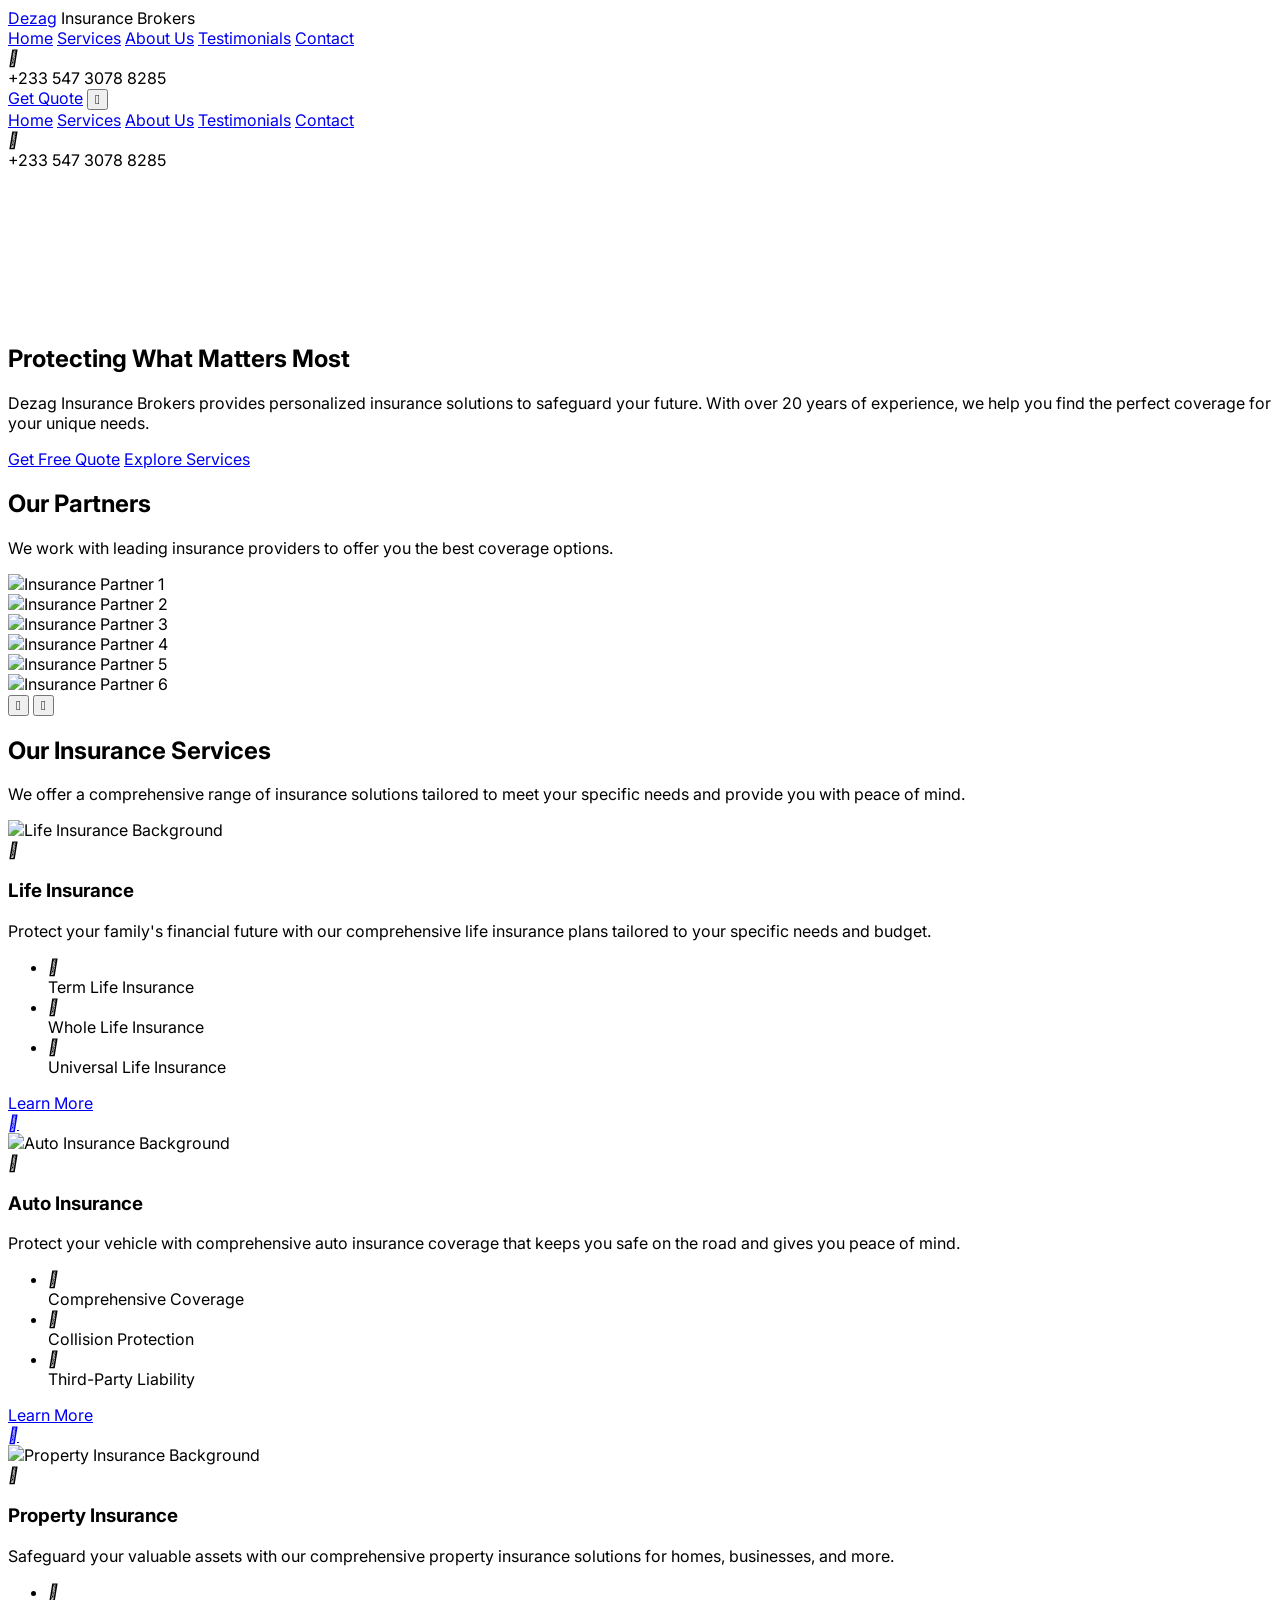
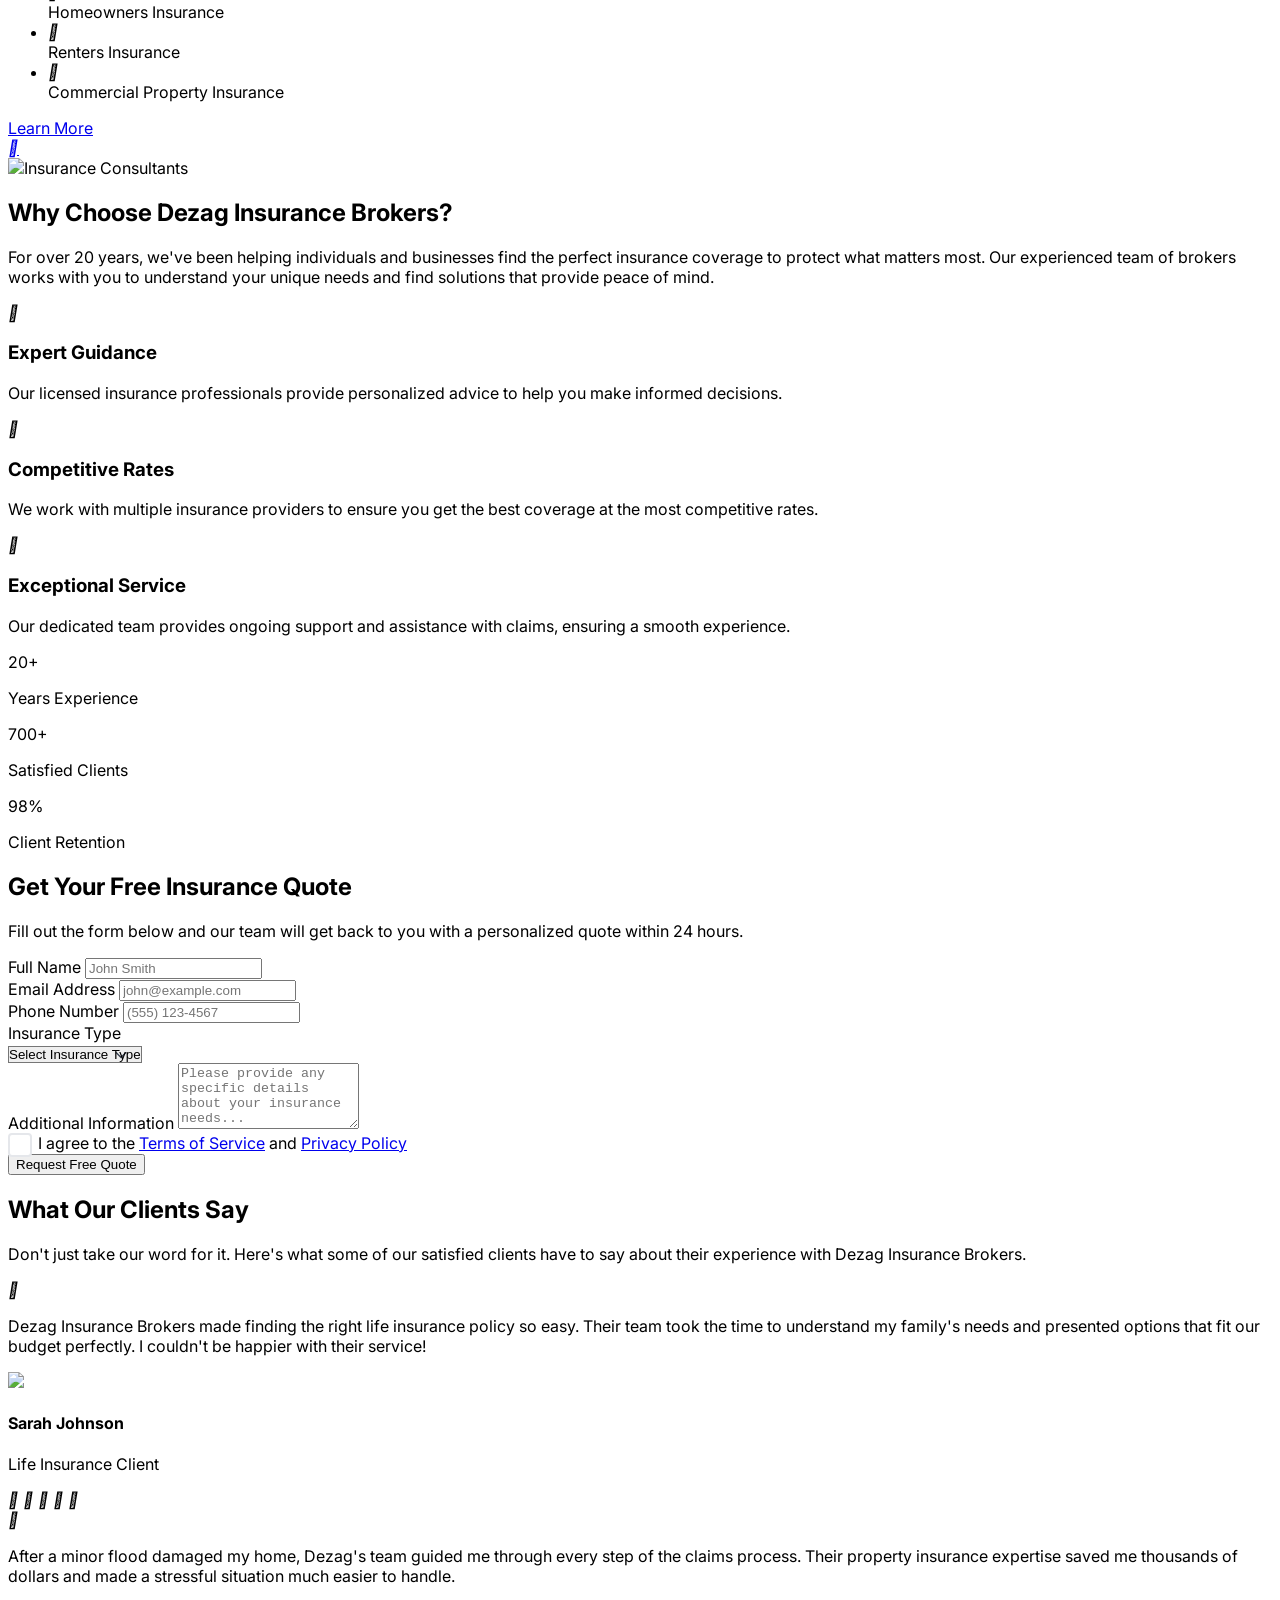
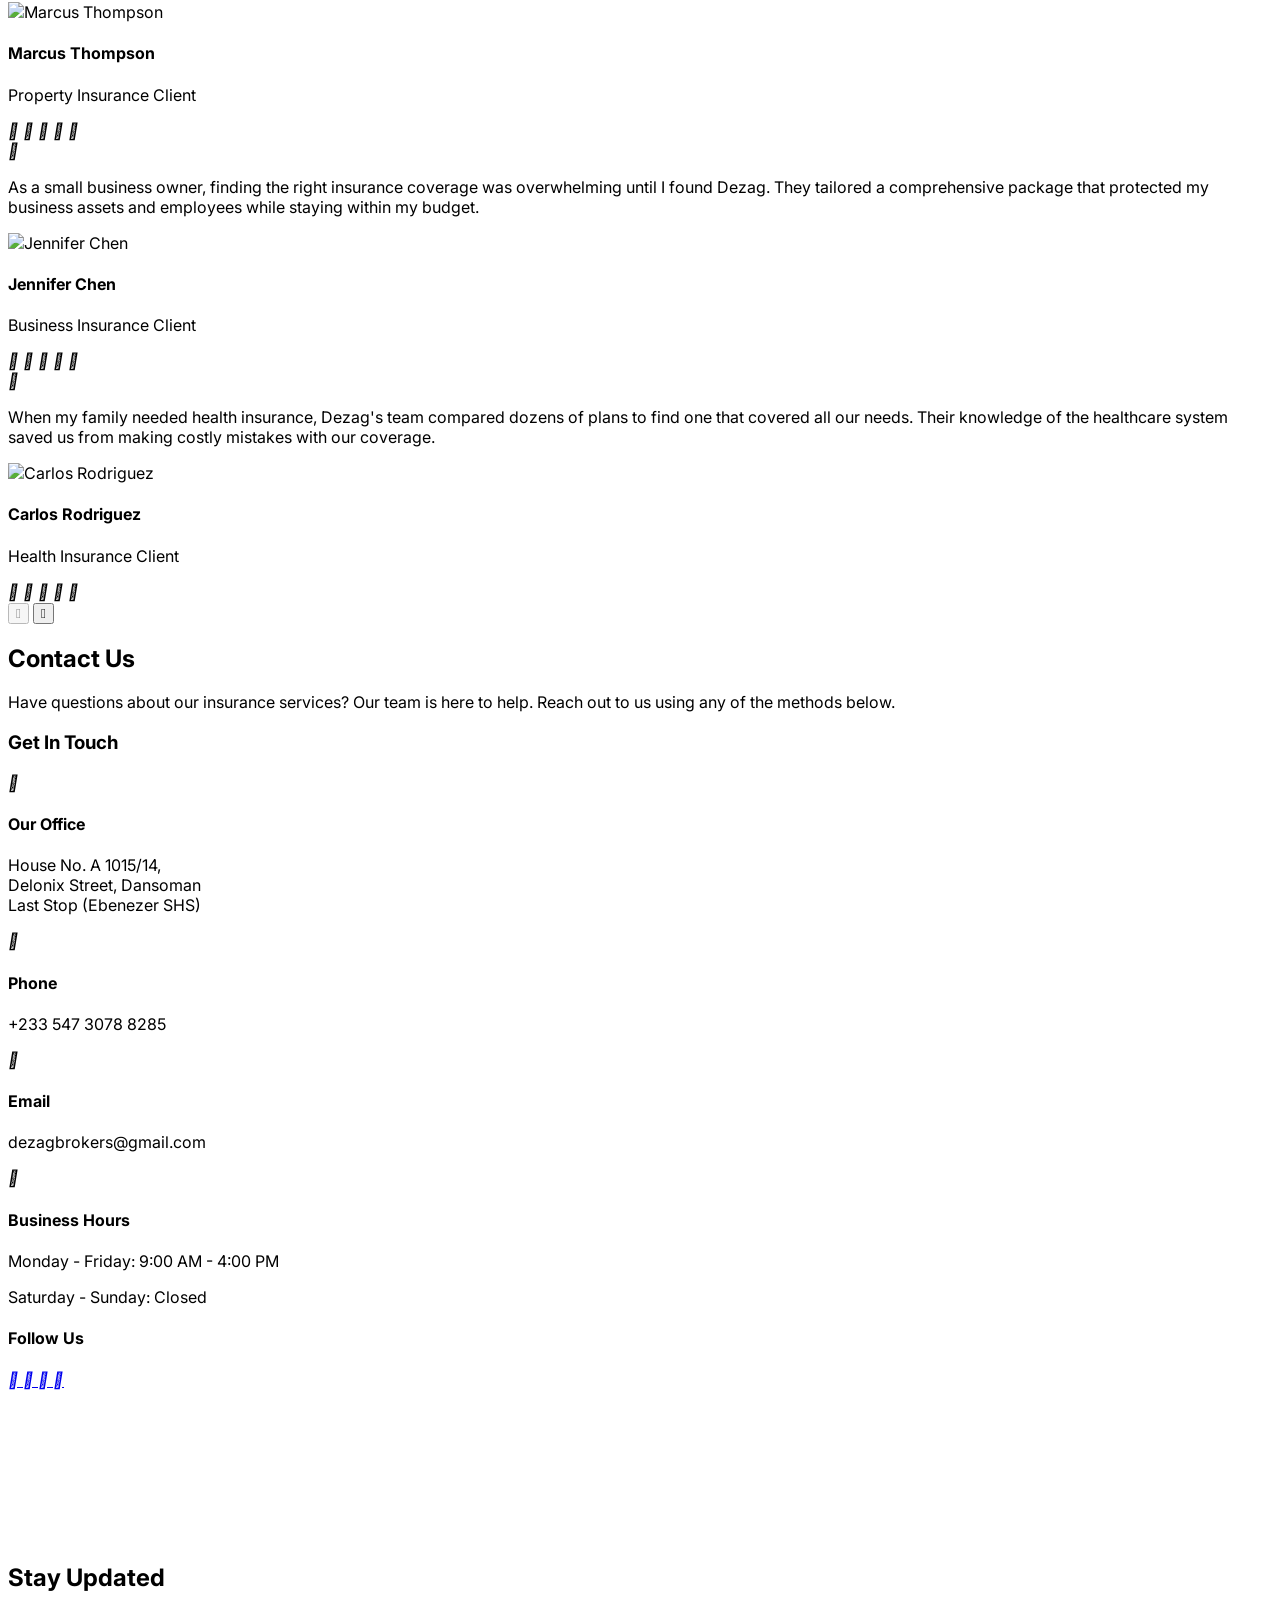
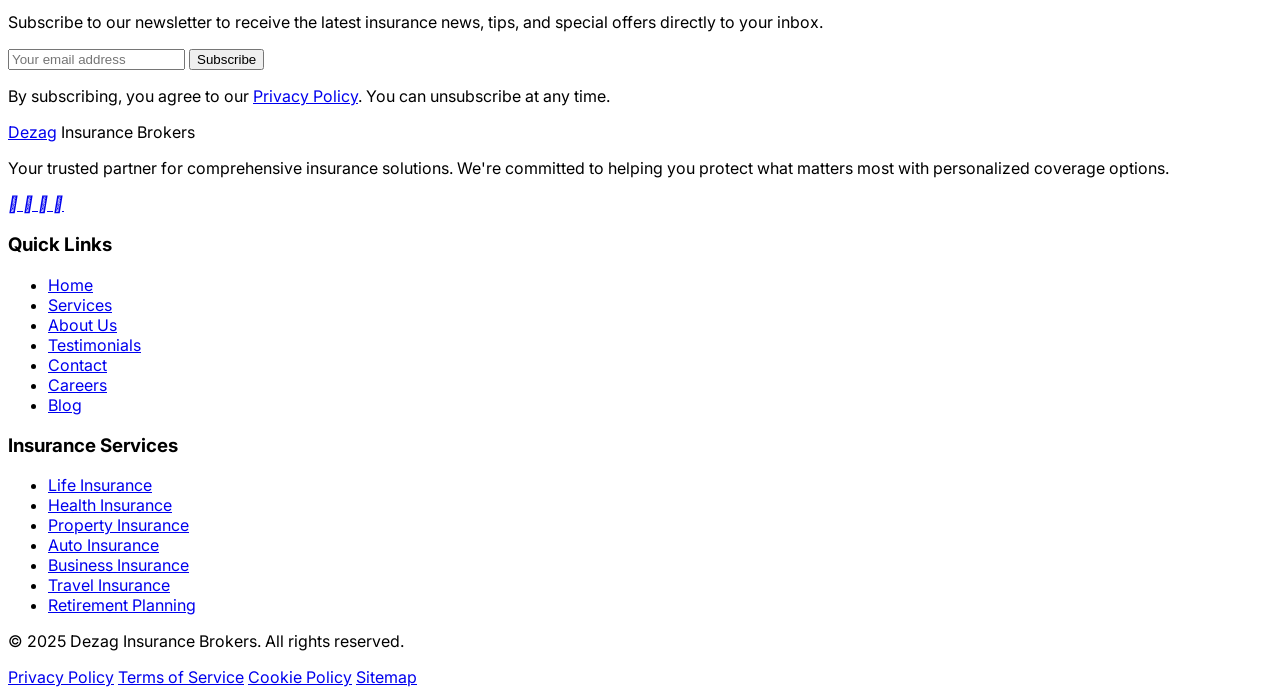
==== index.html @ 281240f1 "Add files via upload" ====
<!DOCTYPE html>
<html lang="en">
<head>
    <meta charset="UTF-8">
    <meta name="viewport" content="width=device-width, initial-scale=1.0">
    <title>Dezag Insurance Brokers</title>
    <script src="https://cdn.tailwindcss.com/3.4.16"></script>
    <script>
        tailwind.config = {
            theme: {
                extend: {
                    colors: {
                        primary: '#FF7E00',
                        secondary: '#2A3B47'
                    },
                    borderRadius: {
                        'none': '0px',
                        'sm': '4px',
                        DEFAULT: '8px',
                        'md': '12px',
                        'lg': '16px',
                        'xl': '20px',
                        '2xl': '24px',
                        '3xl': '32px',
                        'full': '9999px',
                        'button': '8px'
                    }
                }
            }
        }
    </script>
    <link rel="preconnect" href="https://fonts.googleapis.com">
    <link rel="preconnect" href="https://fonts.gstatic.com" crossorigin>
    <link href="https://fonts.googleapis.com/css2?family=Pacifico&display=swap" rel="stylesheet">
    <link href="https://fonts.googleapis.com/css2?family=Inter:wght@300;400;500;600;700&display=swap" rel="stylesheet">
    <link rel="stylesheet" href="https://cdnjs.cloudflare.com/ajax/libs/remixicon/4.6.0/remixicon.min.css">
    <link rel="stylesheet" href="styles.css">
</head>
<body class="bg-white">
    <!-- Header -->
    <header class="fixed w-full bg-white bg-opacity-95 shadow-sm z-50">
        <div class="container mx-auto px-4 py-3 flex justify-between items-center">
            <div class="flex items-center">
                <a href="#" class="text-3xl font-['Pacifico'] text-primary">Dezag</a>
                <span class="ml-2 text-sm font-medium text-gray-700">Insurance Brokers</span>
            </div>
            <nav class="hidden md:flex space-x-8">
                <a href="#" class="text-gray-800 hover:text-primary font-medium transition">Home</a>
                <a href="#services" class="text-gray-800 hover:text-primary font-medium transition">Services</a>
                <a href="#about" class="text-gray-800 hover:text-primary font-medium transition">About Us</a>
                <a href="#testimonials" class="text-gray-800 hover:text-primary font-medium transition">Testimonials</a>
                <a href="#contact" class="text-gray-800 hover:text-primary font-medium transition">Contact</a>
            </nav>
            <div class="flex items-center space-x-4">
                <div class="hidden md:flex items-center">
                    <div class="w-8 h-8 flex items-center justify-center text-primary">
                        <i class="ri-phone-line ri-lg"></i>
                    </div>
                    <span class="text-gray-700 font-medium">+233 547 3078 8285</span>
                </div>
                <a href="#quote-form" class="bg-primary text-white px-4 py-2 !rounded-button font-medium hover:bg-opacity-90 transition whitespace-nowrap">Get Quote</a>
                <button class="md:hidden w-10 h-10 flex items-center justify-center text-gray-700" id="mobile-menu-button">
                    <i class="ri-menu-line ri-lg"></i>
                </button>
            </div>
        </div>
        <!-- Mobile menu -->
        <div class="md:hidden hidden bg-white w-full shadow-md" id="mobile-menu">
            <div class="container mx-auto px-4 py-3 flex flex-col space-y-3">
                <a href="#" class="text-gray-800 hover:text-primary font-medium py-2 transition">Home</a>
                <a href="#services" class="text-gray-800 hover:text-primary font-medium py-2 transition">Services</a>
                <a href="#about" class="text-gray-800 hover:text-primary font-medium py-2 transition">About Us</a>
                <a href="#testimonials" class="text-gray-800 hover:text-primary font-medium py-2 transition">Testimonials</a>
                <a href="#contact" class="text-gray-800 hover:text-primary font-medium py-2 transition">Contact</a>
                <div class="flex items-center py-2">
                    <div class="w-8 h-8 flex items-center justify-center text-primary">
                        <i class="ri-phone-line ri-lg"></i>
                    </div>
                    <span class="text-gray-700 font-medium">+233 547 3078 8285</span>
                </div>
            </div>
        </div>
    </header>

    <!-- Hero Section -->
    <section class="relative min-h-[600px] pt-24 flex items-center justify-center overflow-hidden">
        <video autoplay loop muted playsinline class="absolute inset-0 w-full h-full object-cover">
            <source src="hero-video5.mp4" type="video/mp4">
        </video>
        <div class="absolute inset-0 bg-black bg-opacity-50"></div>
        <div class="container mx-auto px-4 w-full relative z-10">
            <div class="max-w-3xl mx-auto text-center">
                <h1 class="text-4xl md:text-5xl font-bold text-white mb-4">Protecting What Matters Most</h1>
                <p class="text-lg text-gray-100 mb-8">Dezag Insurance Brokers provides personalized insurance solutions to safeguard your future. With over 20 years of experience, we help you find the perfect coverage for your unique needs.</p>
                <div class="flex flex-col sm:flex-row gap-4 justify-center">
                    <a href="#quote-form" class="bg-primary text-white px-6 py-3 !rounded-button font-medium hover:bg-opacity-90 transition text-center whitespace-nowrap">Get Free Quote</a>
                    <a href="#services" class="bg-white text-gray-900 px-6 py-3 !rounded-button font-medium hover:bg-opacity-90 transition text-center whitespace-nowrap">Explore Services</a>
                </div>
            </div>
        </div>
    </section>

    <!-- Partners Section -->
    <section class="py-12 bg-white">
        <div class="container mx-auto px-4">
            <div class="text-center mb-10">
                <h2 class="text-3xl font-bold text-gray-900 mb-4">Our Partners</h2>
                <p class="text-gray-600 max-w-2xl mx-auto">We work with leading insurance providers to offer you the best coverage options.</p>
            </div>
            <div class="relative">
                <div class="overflow-hidden">
                    <div class="flex partner-slider" id="partnerSlider">
                        <!-- Partner 1 -->
                        <div class="min-w-[200px] px-6">
                            <div class="h-20 flex items-center justify-center transition duration-300">
                                <img src="https://oakinsurancebrokers.com/wp-content/uploads/2023/10/vanguard.jpeg" alt="Insurance Partner 1" class="max-h-full">
                            </div>
                        </div>
                        <!-- Partner 2 -->
                        <div class="min-w-[200px] px-6">
                            <div class="h-20 flex items-center justify-center transition duration-300">
                                <img src="https://oakinsurancebrokers.com/wp-content/uploads/2023/10/ghana-State-Insurance-Company.webp" alt="Insurance Partner 2" class="max-h-full">
                            </div>
                        </div>
                        <!-- Partner 3 -->
                        <div class="min-w-[200px] px-6">
                            <div class="h-20 flex items-center justify-center transition duration-300">
                                <img src="https://oakinsurancebrokers.com/wp-content/uploads/2023/10/enterprise.png" alt="Insurance Partner 3" class="max-h-full">
                            </div>
                        </div>
                        <!-- Partner 4 -->
                        <div class="min-w-[200px] px-6">
                            <div class="h-20 flex items-center justify-center transition duration-300">
                                <img src="https://oakinsurancebrokers.com/wp-content/uploads/2023/10/allianze.png" alt="Insurance Partner 4" class="max-h-full">
                            </div>
                        </div>
                        <!-- Partner 5 -->
                        <div class="min-w-[200px] px-6">
                            <div class="h-20 flex items-center justify-center transition duration-300">
                                <img src="https://oakinsurancebrokers.com/wp-content/uploads/2023/10/hollard-insurance-1.jpg" alt="Insurance Partner 5" class="max-h-full">
                            </div>
                        </div>
                        <!-- Partner 6 -->
                        <div class="min-w-[200px] px-6">
                            <div class="h-20 flex items-center justify-center transition duration-300">
                                <img src="https://oakinsurancebrokers.com/wp-content/uploads/2023/10/glico-insurance.jpg" alt="Insurance Partner 6" class="max-h-full">
                            </div>
                        </div>
                    </div>
                </div>
                <button class="absolute top-1/2 -left-4 -translate-y-1/2 w-8 h-8 flex items-center justify-center bg-white rounded-full shadow-md text-gray-700 hover:text-primary transition z-10" id="partnerPrevButton">
                    <i class="ri-arrow-left-s-line ri-lg"></i>
                </button>
                <button class="absolute top-1/2 -right-4 -translate-y-1/2 w-8 h-8 flex items-center justify-center bg-white rounded-full shadow-md text-gray-700 hover:text-primary transition z-10" id="partnerNextButton">
                    <i class="ri-arrow-right-s-line ri-lg"></i>
                </button>
            </div>
        </div>
    </section>

    <!-- Services Section -->
    <section id="services" class="py-16 bg-gray-50">
        <div class="container mx-auto px-4">
            <div class="text-center mb-12">
                <h2 class="text-3xl font-bold text-gray-900 mb-4">Our Insurance Services</h2>
                <p class="text-gray-600 max-w-2xl mx-auto">We offer a comprehensive range of insurance solutions tailored to meet your specific needs and provide you with peace of mind.</p>
            </div>
            <div class="grid grid-cols-1 md:grid-cols-3 gap-8">
                <!-- Life Insurance -->
                <div class="bg-white rounded shadow-md hover:shadow-lg transition p-6 group relative overflow-hidden">
                    <div class="absolute inset-0 z-0 bg-gradient-to-r from-white via-white/90 to-white/80">
                        <img src="https://readdy.ai/api/search-image?query=happy%20family%20outdoors%2C%20soft%20natural%20lighting%2C%20candid%20moment%2C%20parents%20with%20children%2C%20lifestyle%20photography%2C%20warm%20tones%2C%20blurred%20background%2C%20professional%20family%20portrait&width=800&height=600&seq=20&orientation=landscape" alt="Life Insurance Background" class="w-full h-full object-cover opacity-40">
                    </div>
                    <div class="relative z-10">
                        <div class="w-16 h-16 flex items-center justify-center bg-primary bg-opacity-10 rounded-full mb-6 group-hover:bg-primary group-hover:text-white transition">
                            <i class="ri-heart-pulse-line ri-2x text-primary group-hover:text-white"></i>
                        </div>
                        <h3 class="text-xl font-semibold text-gray-900 mb-3">Life Insurance</h3>
                        <p class="text-gray-600 mb-4">Protect your family's financial future with our comprehensive life insurance plans tailored to your specific needs and budget.</p>
                        <ul class="space-y-2 mb-4">
                            <li class="flex items-start">
                                <div class="w-5 h-5 flex items-center justify-center text-primary mt-0.5">
                                    <i class="ri-check-line"></i>
                                </div>
                                <span class="ml-2 text-gray-600">Term Life Insurance</span>
                            </li>
                            <li class="flex items-start">
                                <div class="w-5 h-5 flex items-center justify-center text-primary mt-0.5">
                                    <i class="ri-check-line"></i>
                                </div>
                                <span class="ml-2 text-gray-600">Whole Life Insurance</span>
                            </li>
                            <li class="flex items-start">
                                <div class="w-5 h-5 flex items-center justify-center text-primary mt-0.5">
                                    <i class="ri-check-line"></i>
                                </div>
                                <span class="ml-2 text-gray-600">Universal Life Insurance</span>
                            </li>
                        </ul>
                        <a href="#" class="inline-flex items-center text-primary font-medium hover:underline">
                            Learn More
                            <div class="w-5 h-5 flex items-center justify-center ml-1">
                                <i class="ri-arrow-right-line"></i>
                            </div>
                        </a>
                    </div>
                </div>
                <!-- Auto Insurance -->
                <div class="bg-white rounded shadow-md hover:shadow-lg transition p-6 group relative overflow-hidden">
                    <div class="absolute inset-0 z-0 bg-gradient-to-r from-white via-white/90 to-white/80">
                        <img src="Auto Insurance .jpg" alt="Auto Insurance Background" class="w-full h-full object-cover opacity-40">
                    </div>
                    <div class="relative z-10">
                        <div class="w-16 h-16 flex items-center justify-center bg-primary bg-opacity-10 rounded-full mb-6 group-hover:bg-primary group-hover:text-white transition">
                            <i class="ri-car-line ri-2x text-primary group-hover:text-white"></i>
                        </div>
                        <h3 class="text-xl font-semibold text-gray-900 mb-3">Auto Insurance</h3>
                        <p class="text-gray-600 mb-4">Protect your vehicle with comprehensive auto insurance coverage that keeps you safe on the road and gives you peace of mind.</p>
                        <ul class="space-y-2 mb-4">
                            <li class="flex items-start">
                                <div class="w-5 h-5 flex items-center justify-center text-primary mt-0.5">
                                    <i class="ri-check-line"></i>
                                </div>
                                <span class="ml-2 text-gray-600">Comprehensive Coverage</span>
                            </li>
                            <li class="flex items-start">
                                <div class="w-5 h-5 flex items-center justify-center text-primary mt-0.5">
                                    <i class="ri-check-line"></i>
                                </div>
                                <span class="ml-2 text-gray-600">Collision Protection</span>
                            </li>
                            <li class="flex items-start">
                                <div class="w-5 h-5 flex items-center justify-center text-primary mt-0.5">
                                    <i class="ri-check-line"></i>
                                </div>
                                <span class="ml-2 text-gray-600">Third-Party Liability</span>
                            </li>
                        </ul>
                        <a href="#" class="inline-flex items-center text-primary font-medium hover:underline">
                            Learn More
                            <div class="w-5 h-5 flex items-center justify-center ml-1">
                                <i class="ri-arrow-right-line"></i>
                            </div>
                        </a>
                    </div>
                </div>
                <!-- Property Insurance -->
                <div class="bg-white rounded shadow-md hover:shadow-lg transition p-6 group relative overflow-hidden">
                    <div class="absolute inset-0 z-0 bg-gradient-to-r from-white via-white/90 to-white/80">
                        <img src="https://readdy.ai/api/search-image?query=modern%20luxury%20home%20exterior%2C%20contemporary%20architecture%2C%20beautiful%20landscaping%2C%20professional%20real%20estate%20photography%2C%20twilight%20shot%2C%20elegant%20property%20showcase&width=800&height=600&seq=21&orientation=landscape" alt="Property Insurance Background" class="w-full h-full object-cover opacity-40">
                    </div>
                    <div class="relative z-10">
                        <div class="w-16 h-16 flex items-center justify-center bg-primary bg-opacity-10 rounded-full mb-6 group-hover:bg-primary group-hover:text-white transition">
                            <i class="ri-home-4-line ri-2x text-primary group-hover:text-white"></i>
                        </div>
                        <h3 class="text-xl font-semibold text-gray-900 mb-3">Property Insurance</h3>
                        <p class="text-gray-600 mb-4">Safeguard your valuable assets with our comprehensive property insurance solutions for homes, businesses, and more.</p>
                        <ul class="space-y-2 mb-4">
                            <li class="flex items-start">
                                <div class="w-5 h-5 flex items-center justify-center text-primary mt-0.5">
                                    <i class="ri-check-line"></i>
                                </div>
                                <span class="ml-2 text-gray-600">Homeowners Insurance</span>
                            </li>
                            <li class="flex items-start">
                                <div class="w-5 h-5 flex items-center justify-center text-primary mt-0.5">
                                    <i class="ri-check-line"></i>
                                </div>
                                <span class="ml-2 text-gray-600">Renters Insurance</span>
                            </li>
                            <li class="flex items-start">
                                <div class="w-5 h-5 flex items-center justify-center text-primary mt-0.5">
                                    <i class="ri-check-line"></i>
                                </div>
                                <span class="ml-2 text-gray-600">Commercial Property Insurance</span>
                            </li>
                        </ul>
                        <a href="#" class="inline-flex items-center text-primary font-medium hover:underline">
                            Learn More
                            <div class="w-5 h-5 flex items-center justify-center ml-1">
                                <i class="ri-arrow-right-line"></i>
                            </div>
                        </a>
                    </div>
                </div>
            </div>
        </div>
    </section>

    <!-- Why Choose Us Section -->
    <section id="about" class="py-16">
        <div class="container mx-auto px-4">
            <div class="grid grid-cols-1 md:grid-cols-2 gap-12 items-center">
                <div>
                    <img src="https://readdy.ai/api/search-image?query=professional%20insurance%20consultants%20in%20a%20modern%20office%2C%20diverse%20team%20of%20experts%20discussing%20insurance%20plans%2C%20business%20casual%20attire%2C%20friendly%20and%20approachable%20demeanor%2C%20clean%20well-lit%20office%20space%20with%20orange%20accents%2C%20multiple%20consultants%20reviewing%20documents%20together%2C%20professional%20setting&width=600&height=500&seq=2&orientation=landscape" alt="Insurance Consultants" class="rounded shadow-lg object-cover object-top w-full h-full">
                </div>
                <div>
                    <h2 class="text-3xl font-bold text-gray-900 mb-6">Why Choose Dezag Insurance Brokers?</h2>
                    <p class="text-gray-600 mb-8">For over 20 years, we've been helping individuals and businesses find the perfect insurance coverage to protect what matters most. Our experienced team of brokers works with you to understand your unique needs and find solutions that provide peace of mind.</p>
                    <div class="space-y-6">
                        <div class="flex items-start">
                            <div class="w-12 h-12 flex items-center justify-center bg-primary bg-opacity-10 rounded-full shrink-0">
                                <i class="ri-shield-check-line ri-lg text-primary"></i>
                            </div>
                            <div class="ml-4">
                                <h3 class="text-xl font-semibold text-gray-900 mb-2">Expert Guidance</h3>
                                <p class="text-gray-600">Our licensed insurance professionals provide personalized advice to help you make informed decisions.</p>
                            </div>
                        </div>
                        <div class="flex items-start">
                            <div class="w-12 h-12 flex items-center justify-center bg-primary bg-opacity-10 rounded-full shrink-0">
                                <i class="ri-money-dollar-circle-line ri-lg text-primary"></i>
                            </div>
                            <div class="ml-4">
                                <h3 class="text-xl font-semibold text-gray-900 mb-2">Competitive Rates</h3>
                                <p class="text-gray-600">We work with multiple insurance providers to ensure you get the best coverage at the most competitive rates.</p>
                            </div>
                        </div>
                        <div class="flex items-start">
                            <div class="w-12 h-12 flex items-center justify-center bg-primary bg-opacity-10 rounded-full shrink-0">
                                <i class="ri-customer-service-2-line ri-lg text-primary"></i>
                            </div>
                            <div class="ml-4">
                                <h3 class="text-xl font-semibold text-gray-900 mb-2">Exceptional Service</h3>
                                <p class="text-gray-600">Our dedicated team provides ongoing support and assistance with claims, ensuring a smooth experience.</p>
                            </div>
                        </div>
                    </div>
                    <div class="mt-10 flex flex-wrap gap-8">
                        <div class="text-center">
                            <p class="text-4xl font-bold text-primary">20+</p>
                            <p class="text-gray-600">Years Experience</p>
                        </div>
                        <div class="text-center">
                            <p class="text-4xl font-bold text-primary">700+</p>
                            <p class="text-gray-600">Satisfied Clients</p>
                        </div>
                        <div class="text-center">
                            <p class="text-4xl font-bold text-primary">98%</p>
                            <p class="text-gray-600">Client Retention</p>
                        </div>
                    </div>
                </div>
            </div>
        </div>
    </section>

    <!-- Quote Request Form -->
    <section id="quote-form" class="py-16 bg-gray-50">
        <div class="container mx-auto px-4">
            <div class="max-w-3xl mx-auto bg-white rounded-lg shadow-lg overflow-hidden">
                <div class="p-8 md:p-12">
                    <h2 class="text-3xl font-bold text-gray-900 mb-2">Get Your Free Insurance Quote</h2>
                    <p class="text-gray-600 mb-8">Fill out the form below and our team will get back to you with a personalized quote within 24 hours.</p>
                    <form id="quoteRequestForm">
                        <div class="grid grid-cols-1 md:grid-cols-2 gap-6 mb-6">
                            <div>
                                <label for="fullName" class="block text-gray-700 font-medium mb-2">Full Name</label>
                                <input type="text" id="fullName" class="w-full px-4 py-3 border border-gray-300 rounded focus:outline-none focus:ring-2 focus:ring-primary focus:border-transparent" placeholder="John Smith" required>
                            </div>
                            <div>
                                <label for="email" class="block text-gray-700 font-medium mb-2">Email Address</label>
                                <input type="email" id="email" class="w-full px-4 py-3 border border-gray-300 rounded focus:outline-none focus:ring-2 focus:ring-primary focus:border-transparent" placeholder="john@example.com" required>
                            </div>
                            <div>
                                <label for="phone" class="block text-gray-700 font-medium mb-2">Phone Number</label>
                                <input type="tel" id="phone" class="w-full px-4 py-3 border border-gray-300 rounded focus:outline-none focus:ring-2 focus:ring-primary focus:border-transparent" placeholder="(555) 123-4567" required>
                            </div>
                            <div>
                                <label for="insuranceType" class="block text-gray-700 font-medium mb-2">Insurance Type</label>
                                <div class="relative">
                                    <select id="insuranceType" class="w-full px-4 py-3 border border-gray-300 rounded appearance-none focus:outline-none focus:ring-2 focus:ring-primary focus:border-transparent custom-select" required>
                                        <option value="" disabled selected>Select Insurance Type</option>
                                        <option value="life">Life Insurance</option>
                                        <option value="health">Health Insurance</option>
                                        <option value="property">Property Insurance</option>
                                        <option value="auto">Auto Insurance</option>
                                        <option value="business">Business Insurance</option>
                                        <option value="other">Other</option>
                                    </select>
                                </div>
                            </div>
                        </div>
                        <div class="mb-6">
                            <label for="message" class="block text-gray-700 font-medium mb-2">Additional Information</label>
                            <textarea id="message" rows="4" class="w-full px-4 py-3 border border-gray-300 rounded resize-none focus:outline-none focus:ring-2 focus:ring-primary focus:border-transparent" placeholder="Please provide any specific details about your insurance needs..."></textarea>
                        </div>
                        <div class="mb-6">
                            <label class="custom-checkbox">
                                <input type="checkbox" required>
                                <span class="checkmark"></span>
                                <span class="text-gray-700">I agree to the <a href="#" class="text-primary hover:underline">Terms of Service</a> and <a href="#" class="text-primary hover:underline">Privacy Policy</a></span>
                            </label>
                        </div>
                        <button type="submit" class="w-full bg-primary text-white px-6 py-3 !rounded-button font-medium hover:bg-opacity-90 transition whitespace-nowrap">Request Free Quote</button>
                    </form>
                </div>
            </div>
        </div>
    </section>

    <!-- Testimonials Section -->
    <section id="testimonials" class="py-16">
        <div class="container mx-auto px-4">
            <div class="text-center mb-12">
                <h2 class="text-3xl font-bold text-gray-900 mb-4">What Our Clients Say</h2>
                <p class="text-gray-600 max-w-2xl mx-auto">Don't just take our word for it. Here's what some of our satisfied clients have to say about their experience with Dezag Insurance Brokers.</p>
            </div>
            <div class="relative">
                <div class="overflow-hidden">
                    <div class="flex testimonial-slider" id="testimonialSlider">
                        <!-- Testimonial 1 -->
                        <div class="min-w-full md:min-w-[33.333%] px-4">
                            <div class="bg-white rounded-lg shadow-md p-6 h-full flex flex-col">
                                <div class="text-primary mb-4">
                                    <i class="ri-double-quotes-l ri-2x"></i>
                                </div>
                                <p class="text-gray-600 mb-6 flex-grow">Dezag Insurance Brokers made finding the right life insurance policy so easy. Their team took the time to understand my family's needs and presented options that fit our budget perfectly. I couldn't be happier with their service!</p>
                                <div class="flex items-center">
                                    <div class="w-12 h-12 rounded-full overflow-hidden mr-4">
                                        <img src="https://glicogroup.com/sir-daniel-charles-gyimah/">
                                    </div>
                                    <div>
                                        <h4 class="text-gray-900 font-semibold">Sarah Johnson</h4>
                                        <p class="text-gray-500 text-sm">Life Insurance Client</p>
                                        <div class="flex text-primary mt-1">
                                            <i class="ri-star-fill"></i>
                                            <i class="ri-star-fill"></i>
                                            <i class="ri-star-fill"></i>
                                            <i class="ri-star-fill"></i>
                                            <i class="ri-star-fill"></i>
                                        </div>
                                    </div>
                                </div>
                            </div>
                        </div>
                        <!-- Testimonial 2 -->
                        <div class="min-w-full md:min-w-[33.333%] px-4">
                            <div class="bg-white rounded-lg shadow-md p-6 h-full flex flex-col">
                                <div class="text-primary mb-4">
                                    <i class="ri-double-quotes-l ri-2x"></i>
                                </div>
                                <p class="text-gray-600 mb-6 flex-grow">After a minor flood damaged my home, Dezag's team guided me through every step of the claims process. Their property insurance expertise saved me thousands of dollars and made a stressful situation much easier to handle.</p>
                                <div class="flex items-center">
                                    <div class="w-12 h-12 rounded-full overflow-hidden mr-4">
                                        <img src="https://readdy.ai/api/search-image?query=professional%20headshot%20of%20an%20African%20American%20man%20in%20his%2040s%2C%20short%20hair%2C%20friendly%20smile%2C%20business%20casual%20attire%2C%20neutral%20background%2C%20high%20quality%20portrait%2C%20warm%20expression&width=100&height=100&seq=4&orientation=squarish" alt="Marcus Thompson" class="w-full h-full object-cover object-top">
                                    </div>
                                    <div>
                                        <h4 class="text-gray-900 font-semibold">Marcus Thompson</h4>
                                        <p class="text-gray-500 text-sm">Property Insurance Client</p>
                                        <div class="flex text-primary mt-1">
                                            <i class="ri-star-fill"></i>
                                            <i class="ri-star-fill"></i>
                                            <i class="ri-star-fill"></i>
                                            <i class="ri-star-fill"></i>
                                            <i class="ri-star-fill"></i>
                                        </div>
                                    </div>
                                </div>
                            </div>
                        </div>
                        <!-- Testimonial 3 -->
                        <div class="min-w-full md:min-w-[33.333%] px-4">
                            <div class="bg-white rounded-lg shadow-md p-6 h-full flex flex-col">
                                <div class="text-primary mb-4">
                                    <i class="ri-double-quotes-l ri-2x"></i>
                                </div>
                                <p class="text-gray-600 mb-6 flex-grow">As a small business owner, finding the right insurance coverage was overwhelming until I found Dezag. They tailored a comprehensive package that protected my business assets and employees while staying within my budget.</p>
                                <div class="flex items-center">
                                    <div class="w-12 h-12 rounded-full overflow-hidden mr-4">
                                        <img src="https://readdy.ai/api/search-image?query=professional%20headshot%20of%20an%20Asian%20woman%20in%20her%2030s%2C%20long%20black%20hair%2C%20friendly%20smile%2C%20business%20casual%20attire%2C%20neutral%20background%2C%20high%20quality%20portrait%2C%20warm%20expression&width=100&height=100&seq=5&orientation=squarish" alt="Jennifer Chen" class="w-full h-full object-cover object-top">
                                    </div>
                                    <div>
                                        <h4 class="text-gray-900 font-semibold">Jennifer Chen</h4>
                                        <p class="text-gray-500 text-sm">Business Insurance Client</p>
                                        <div class="flex text-primary mt-1">
                                            <i class="ri-star-fill"></i>
                                            <i class="ri-star-fill"></i>
                                            <i class="ri-star-fill"></i>
                                            <i class="ri-star-fill"></i>
                                            <i class="ri-star-half-fill"></i>
                                        </div>
                                    </div>
                                </div>
                            </div>
                        </div>
                        <!-- Testimonial 4 -->
                        <div class="min-w-full md:min-w-[33.333%] px-4">
                            <div class="bg-white rounded-lg shadow-md p-6 h-full flex flex-col">
                                <div class="text-primary mb-4">
                                    <i class="ri-double-quotes-l ri-2x"></i>
                                </div>
                                <p class="text-gray-600 mb-6 flex-grow">When my family needed health insurance, Dezag's team compared dozens of plans to find one that covered all our needs. Their knowledge of the healthcare system saved us from making costly mistakes with our coverage.</p>
                                <div class="flex items-center">
                                    <div class="w-12 h-12 rounded-full overflow-hidden mr-4">
                                        <img src="https://readdy.ai/api/search-image?query=professional%20headshot%20of%20a%20Hispanic%20man%20in%20his%2050s%2C%20salt%20and%20pepper%20hair%2C%20friendly%20smile%2C%20business%20casual%20attire%2C%20neutral%20background%2C%20high%20quality%20portrait%2C%20warm%20expression&width=100&height=100&seq=6&orientation=squarish" alt="Carlos Rodriguez" class="w-full h-full object-cover object-top">
                                    </div>
                                    <div>
                                        <h4 class="text-gray-900 font-semibold">Carlos Rodriguez</h4>
                                        <p class="text-gray-500 text-sm">Health Insurance Client</p>
                                        <div class="flex text-primary mt-1">
                                            <i class="ri-star-fill"></i>
                                            <i class="ri-star-fill"></i>
                                            <i class="ri-star-fill"></i>
                                            <i class="ri-star-fill"></i>
                                            <i class="ri-star-fill"></i>
                                        </div>
                                    </div>
                                </div>
                            </div>
                        </div>
                    </div>
                </div>
                <button class="absolute top-1/2 left-0 -translate-y-1/2 w-10 h-10 flex items-center justify-center bg-white rounded-full shadow-md text-gray-700 hover:text-primary z-10" id="prevButton">
                    <i class="ri-arrow-left-s-line ri-lg"></i>
                </button>
                <button class="absolute top-1/2 right-0 -translate-y-1/2 w-10 h-10 flex items-center justify-center bg-white rounded-full shadow-md text-gray-700 hover:text-primary z-10" id="nextButton">
                    <i class="ri-arrow-right-s-line ri-lg"></i>
                </button>
            </div>
            <div class="flex justify-center mt-8">
                <div class="flex space-x-2" id="testimonialDots">
                    <!-- Dots will be added here -->
                </div>
            </div>
        </div>
    </section>

    <!-- Contact Section -->
    <section id="contact" class="py-16 bg-gray-50">
        <div class="container mx-auto px-4">
            <div class="text-center mb-12">
                <h2 class="text-3xl font-bold text-gray-900 mb-4">Contact Us</h2>
                <p class="text-gray-600 max-w-2xl mx-auto">Have questions about our insurance services? Our team is here to help. Reach out to us using any of the methods below.</p>
            </div>
            <div class="grid grid-cols-1 md:grid-cols-2 gap-8">
                <div class="bg-white rounded-lg shadow-md p-8">
                    <h3 class="text-2xl font-semibold text-gray-900 mb-6">Get In Touch</h3>
                    <div class="space-y-6">
                        <div class="flex items-start">
                            <div class="w-10 h-10 flex items-center justify-center bg-primary bg-opacity-10 rounded-full shrink-0">
                                <i class="ri-map-pin-line text-primary"></i>
                            </div>
                            <div class="ml-4">
                                <h4 class="text-lg font-medium text-gray-900">Our Office</h4>
                                <p class="text-gray-600">House No. A 1015/14,<br>Delonix Street, Dansoman<br>Last Stop (Ebenezer SHS)</p>
                            </div>
                        </div>
                        <div class="flex items-start">
                            <div class="w-10 h-10 flex items-center justify-center bg-primary bg-opacity-10 rounded-full shrink-0">
                                <i class="ri-phone-line text-primary"></i>
                            </div>
                            <div class="ml-4">
                                <h4 class="text-lg font-medium text-gray-900">Phone</h4>
                                <p class="text-gray-600">+233 547 3078 8285</p>
                            </div>
                        </div>
                        <div class="flex items-start">
                            <div class="w-10 h-10 flex items-center justify-center bg-primary bg-opacity-10 rounded-full shrink-0">
                                <i class="ri-mail-line text-primary"></i>
                            </div>
                            <div class="ml-4">
                                <h4 class="text-lg font-medium text-gray-900">Email</h4>
                                <p class="text-gray-600">dezagbrokers@gmail.com</p>
                            </div>
                        </div>
                        <div class="flex items-start">
                            <div class="w-10 h-10 flex items-center justify-center bg-primary bg-opacity-10 rounded-full shrink-0">
                                <i class="ri-time-line text-primary"></i>
                            </div>
                            <div class="ml-4">
                                <h4 class="text-lg font-medium text-gray-900">Business Hours</h4>
                                <p class="text-gray-600">Monday - Friday: 9:00 AM - 4:00 PM</p>
                                <p class="text-gray-600">Saturday - Sunday: Closed</p>
                            </div>
                        </div>
                    </div>
                    <div class="mt-8">
                        <h4 class="text-lg font-medium text-gray-900 mb-4">Follow Us</h4>
                        <div class="flex space-x-4">
                            <a href="#" class="w-10 h-10 flex items-center justify-center bg-gray-100 rounded-full text-gray-600 hover:bg-primary hover:text-white transition">
                                <i class="ri-facebook-fill"></i>
                            </a>
                            <a href="#" class="w-10 h-10 flex items-center justify-center bg-gray-100 rounded-full text-gray-600 hover:bg-primary hover:text-white transition">
                                <i class="ri-twitter-fill"></i>
                            </a>
                            <a href="#" class="w-10 h-10 flex items-center justify-center bg-gray-100 rounded-full text-gray-600 hover:bg-primary hover:text-white transition">
                                <i class="ri-linkedin-fill"></i>
                            </a>
                            <a href="#" class="w-10 h-10 flex items-center justify-center bg-gray-100 rounded-full text-gray-600 hover:bg-primary hover:text-white transition">
                                <i class="ri-instagram-line"></i>
                            </a>
                        </div>
                    </div>
                </div>
                <div class="bg-white rounded-lg shadow-md overflow-hidden h-[500px]">
                    <iframe src="https://www.google.com/maps/embed?pb=!1m18!1m12!1m3!1d3164.582348933989!2d-0.27338312620413113!3d5.531267194448945!2m3!1f0!2f0!3f0!3m2!1i1024!2i768!4f13.1!3m3!1m2!1s0xfdf975061a3732f%3A0x8264b44a81be33df!2sDezag%20Insurance%20Brokers%20Ltd!5e1!3m2!1sen!2sgh!" width="100%" height="100%" style="border:0;" allowfullscreen="" loading="lazy" referrerpolicy="no-referrer-when-downgrade"></iframe>
                </div>
            </div>
        </div>
    </section>

    <!-- Newsletter Section -->
    <section class="py-16 bg-primary bg-opacity-5">
        <div class="container mx-auto px-4">
            <div class="max-w-3xl mx-auto text-center">
                <h2 class="text-3xl font-bold text-gray-900 mb-4">Stay Updated</h2>
                <p class="text-gray-600 mb-8">Subscribe to our newsletter to receive the latest insurance news, tips, and special offers directly to your inbox.</p>
                <form class="flex flex-col sm:flex-row gap-4">
                    <input type="email" placeholder="Your email address" class="flex-grow px-4 py-3 border border-gray-300 rounded focus:outline-none focus:ring-2 focus:ring-primary focus:border-transparent" required>
                    <button type="submit" class="bg-primary text-white px-6 py-3 !rounded-button font-medium hover:bg-opacity-90 transition whitespace-nowrap">Subscribe</button>
                </form>
                <p class="text-gray-500 text-sm mt-4">By subscribing, you agree to our <a href="#" class="text-primary hover:underline">Privacy Policy</a>. You can unsubscribe at any time.</p>
            </div>
        </div>
    </section>

    <!-- Footer -->
    <footer class="bg-gray-900 text-white pt-16 pb-8">
        <div class="container mx-auto px-4">
            <div class="grid grid-cols-1 md:grid-cols-3 gap-8 mb-12">
                <div>
                    <div class="flex items-center mb-4">
                        <a href="#" class="text-3xl font-['Pacifico'] text-primary">Dezag</a>
                        <span class="ml-2 text-sm font-medium text-gray-300">Insurance Brokers</span>
                    </div>
                    <p class="text-gray-400 mb-6">Your trusted partner for comprehensive insurance solutions. We're committed to helping you protect what matters most with personalized coverage options.</p>
                    <div class="flex space-x-4">
                        <a href="#" class="w-10 h-10 flex items-center justify-center bg-gray-800 rounded-full text-gray-400 hover:bg-primary hover:text-white transition">
                            <i class="ri-facebook-fill"></i>
                        </a>
                        <a href="#" class="w-10 h-10 flex items-center justify-center bg-gray-800 rounded-full text-gray-400 hover:bg-primary hover:text-white transition">
                            <i class="ri-twitter-fill"></i>
                        </a>
                        <a href="#" class="w-10 h-10 flex items-center justify-center bg-gray-800 rounded-full text-gray-400 hover:bg-primary hover:text-white transition">
                            <i class="ri-linkedin-fill"></i>
                        </a>
                        <a href="#" class="w-10 h-10 flex items-center justify-center bg-gray-800 rounded-full text-gray-400 hover:bg-primary hover:text-white transition">
                            <i class="ri-instagram-line"></i>
                        </a>
                    </div>
                </div>
                <!-- Elfsight WhatsApp Chat | Untitled WhatsApp Chat -->
                <script src="https://static.elfsight.com/platform/platform.js" async></script>
                <div class="elfsight-app-85ddc75b-a201-42c8-8eae-002ba8d445a0" data-elfsight-app-lazy></div>
                <div>
                    <h3 class="text-xl font-semibold mb-6">Quick Links</h3>
                    <ul class="space-y-3">
                        <li><a href="#" class="text-gray-400 hover:text-primary transition">Home</a></li>
                        <li><a href="#services" class="text-gray-400 hover:text-primary transition">Services</a></li>
                        <li><a href="#about" class="text-gray-400 hover:text-primary transition">About Us</a></li>
                        <li><a href="#testimonials" class="text-gray-400 hover:text-primary transition">Testimonials</a></li>
                        <li><a href="#contact" class="text-gray-400 hover:text-primary transition">Contact</a></li>
                        <li><a href="#" class="text-gray-400 hover:text-primary transition">Careers</a></li>
                        <li><a href="#" class="text-gray-400 hover:text-primary transition">Blog</a></li>
                    </ul>
                </div>
                <div>
                    <h3 class="text-xl font-semibold mb-6">Insurance Services</h3>
                    <ul class="space-y-3">
                        <li><a href="#" class="text-gray-400 hover:text-primary transition">Life Insurance</a></li>
                        <li><a href="#" class="text-gray-400 hover:text-primary transition">Health Insurance</a></li>
                        <li><a href="#" class="text-gray-400 hover:text-primary transition">Property Insurance</a></li>
                        <li><a href="#" class="text-gray-400 hover:text-primary transition">Auto Insurance</a></li>
                        <li><a href="#" class="text-gray-400 hover:text-primary transition">Business Insurance</a></li>
                        <li><a href="#" class="text-gray-400 hover:text-primary transition">Travel Insurance</a></li>
                        <li><a href="#" class="text-gray-400 hover:text-primary transition">Retirement Planning</a></li>
                    </ul>
                </div>
            </div>
            <div class="border-t border-gray-800 pt-8">
                <div class="flex flex-col md:flex-row justify-between items-center">
                    <p class="text-gray-400 text-sm mb-4 md:mb-0">&copy; 2025 Dezag Insurance Brokers. All rights reserved.</p>
                    <div class="flex flex-wrap gap-4">
                        <a href="#" class="text-gray-400 text-sm hover:text-primary transition">Privacy Policy</a>
                        <a href="#" class="text-gray-400 text-sm hover:text-primary transition">Terms of Service</a>
                        <a href="#" class="text-gray-400 text-sm hover:text-primary transition">Cookie Policy</a>
                        <a href="#" class="text-gray-400 text-sm hover:text-primary transition">Sitemap</a>
                    </div>
                </div>
            </div>
        </div>
    </footer>

    <script src="script.js"></script>
</body>
</html>
---- styles.css ----
:where([class^="ri-"])::before { 
    content: "\f3c2"; 
}

body {
    font-family: 'Inter', sans-serif;
}

input[type="number"]::-webkit-inner-spin-button,
input[type="number"]::-webkit-outer-spin-button {
    -webkit-appearance: none;
    margin: 0;
}

.hero-section {
    background-image: linear-gradient(to right, rgba(255, 255, 255, 0.9) 40%, rgba(255, 255, 255, 0.7) 60%, rgba(255, 255, 255, 0.5) 70%, rgba(255, 255, 255, 0.3) 80%, rgba(255, 255, 255, 0) 100%), url('https://readdy.ai/api/search-image?query=professional%20insurance%20office%20setting%20with%20modern%20architecture%2C%20bright%20and%20airy%20space%2C%20subtle%20orange%20accents%2C%20business%20professionals%20discussing%20insurance%20plans%2C%20clean%20and%20minimalist%20design%2C%20high-end%20corporate%20environment%2C%20glass%20walls%2C%20natural%20light%2C%20professional%20atmosphere&width=1600&height=800&seq=1&orientation=landscape');
    background-size: cover;
    background-position: center right;
}

.testimonial-slider {
    scroll-behavior: smooth;
}

.custom-checkbox {
    position: relative;
    padding-left: 30px;
    cursor: pointer;
    user-select: none;
}

.custom-checkbox input {
    position: absolute;
    opacity: 0;
    cursor: pointer;
    height: 0;
    width: 0;
}

.checkmark {
    position: absolute;
    top: 0;
    left: 0;
    height: 20px;
    width: 20px;
    background-color: #fff;
    border: 2px solid #e5e7eb;
    border-radius: 4px;
}

.custom-checkbox:hover input ~ .checkmark {
    border-color: #d1d5db;
}

.custom-checkbox input:checked ~ .checkmark {
    background-color: #FF7E00;
    border-color: #FF7E00;
}

.checkmark:after {
    content: "";
    position: absolute;
    display: none;
}

.custom-checkbox input:checked ~ .checkmark:after {
    display: block;
}

.custom-checkbox .checkmark:after {
    left: 6px;
    top: 2px;
    width: 5px;
    height: 10px;
    border: solid white;
    border-width: 0 2px 2px 0;
    transform: rotate(45deg);
}

.custom-select {
    appearance: none;
    background-image: url("data:image/svg+xml,%3Csvg xmlns='http://www.w3.org/2000/svg' fill='none' viewBox='0 0 24 24' stroke='%23374151'%3E%3Cpath stroke-linecap='round' stroke-linejoin='round' stroke-width='2' d='M19 9l-7 7-7-7'%3E%3C/path%3E%3C/svg%3E");
    background-repeat: no-repeat;
    background-position: right 0.75rem center;
    background-size: 1rem;
}

.custom-switch {
    position: relative;
    display: inline-block;
    width: 48px;
    height: 24px;
}

.custom-switch input {
    opacity: 0;
    width: 0;
    height: 0;
}

.switch-slider {
    position: absolute;
    cursor: pointer;
    top: 0;
    left: 0;
    right: 0;
    bottom: 0;
    background-color: #e5e7eb;
    transition: .4s;
    border-radius: 24px;
}

.switch-slider:before {
    position: absolute;
    content: "";
    height: 20px;
    width: 20px;
    left: 2px;
    bottom: 2px;
    background-color: white;
    transition: .4s;
    border-radius: 50%;
}

input:checked + .switch-slider {
    background-color: #FF7E00;
}

input:checked + .switch-slider:before {
    transform: translateX(24px);
}

/* Partner Logo Styles */
.partner-logo {
    opacity: 1;
    transition: all 0.3s ease;
}

.partner-logo:hover {
    opacity: 1;
}
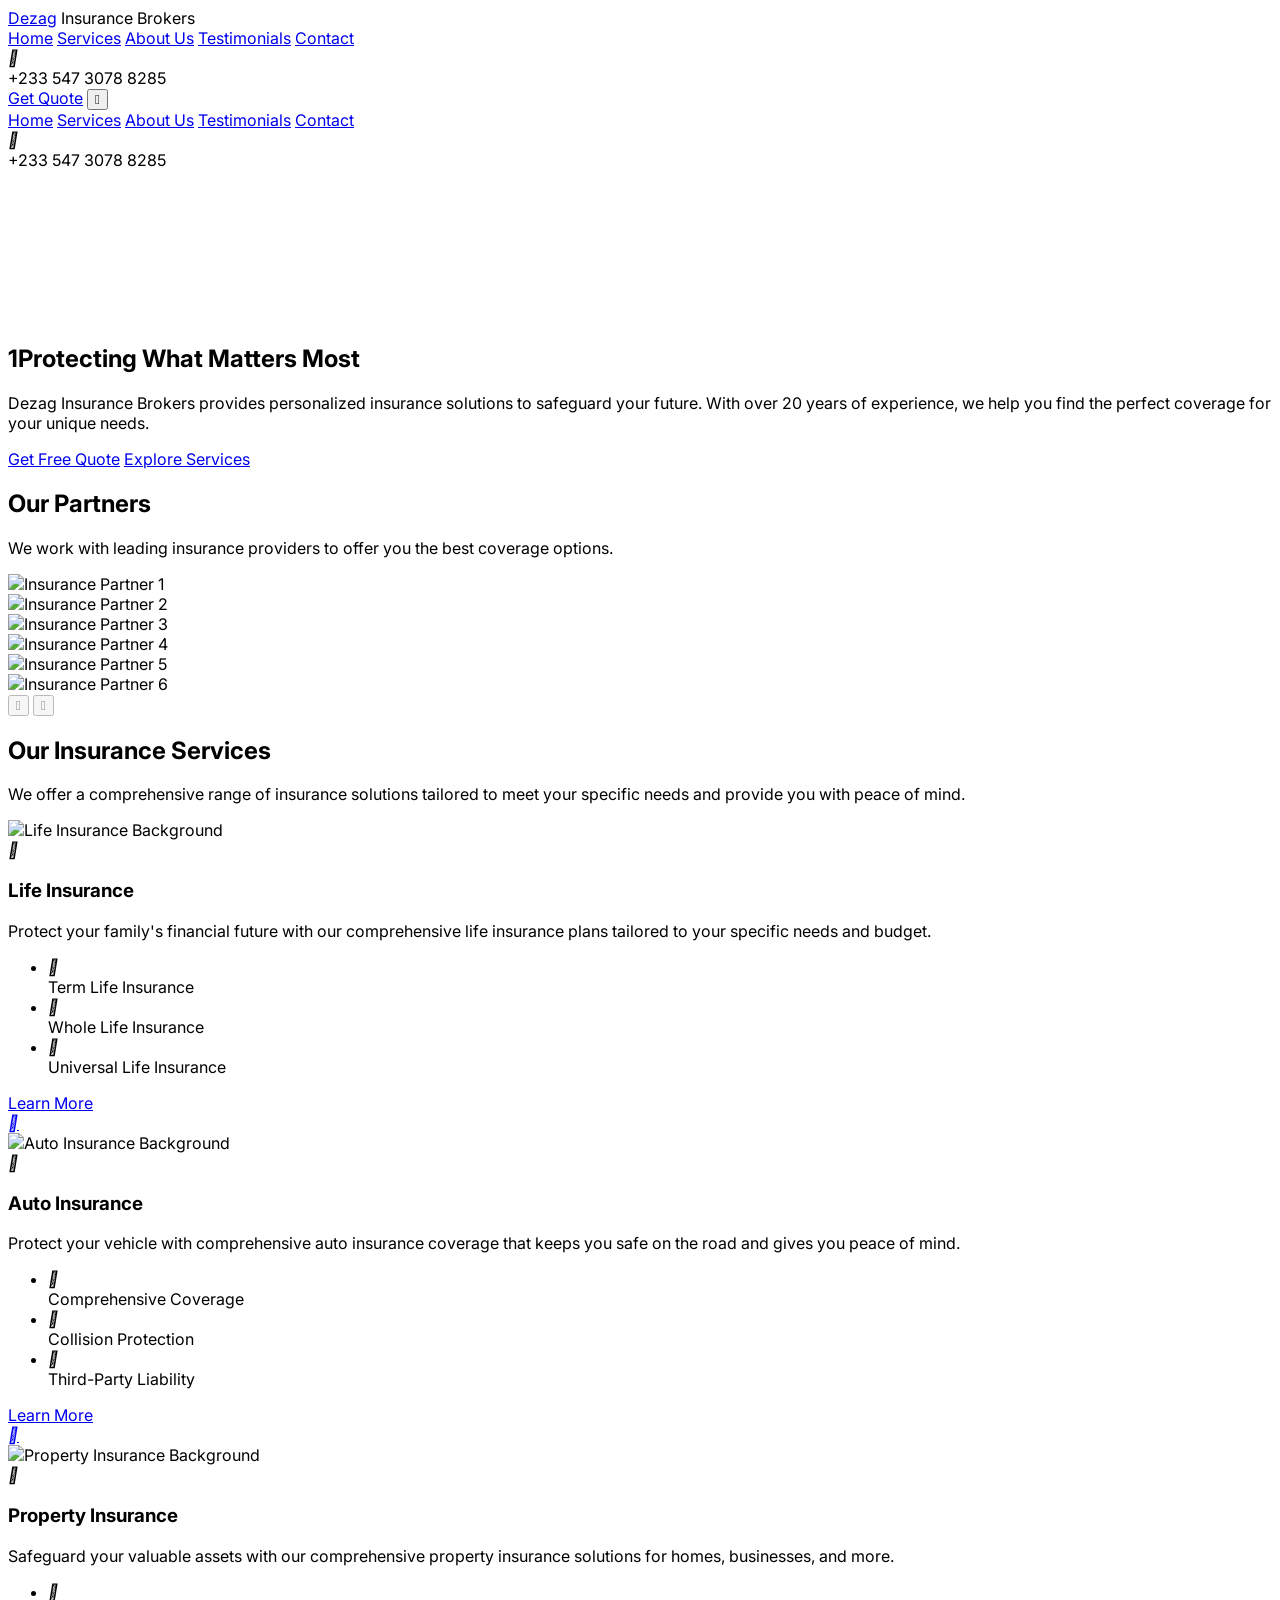
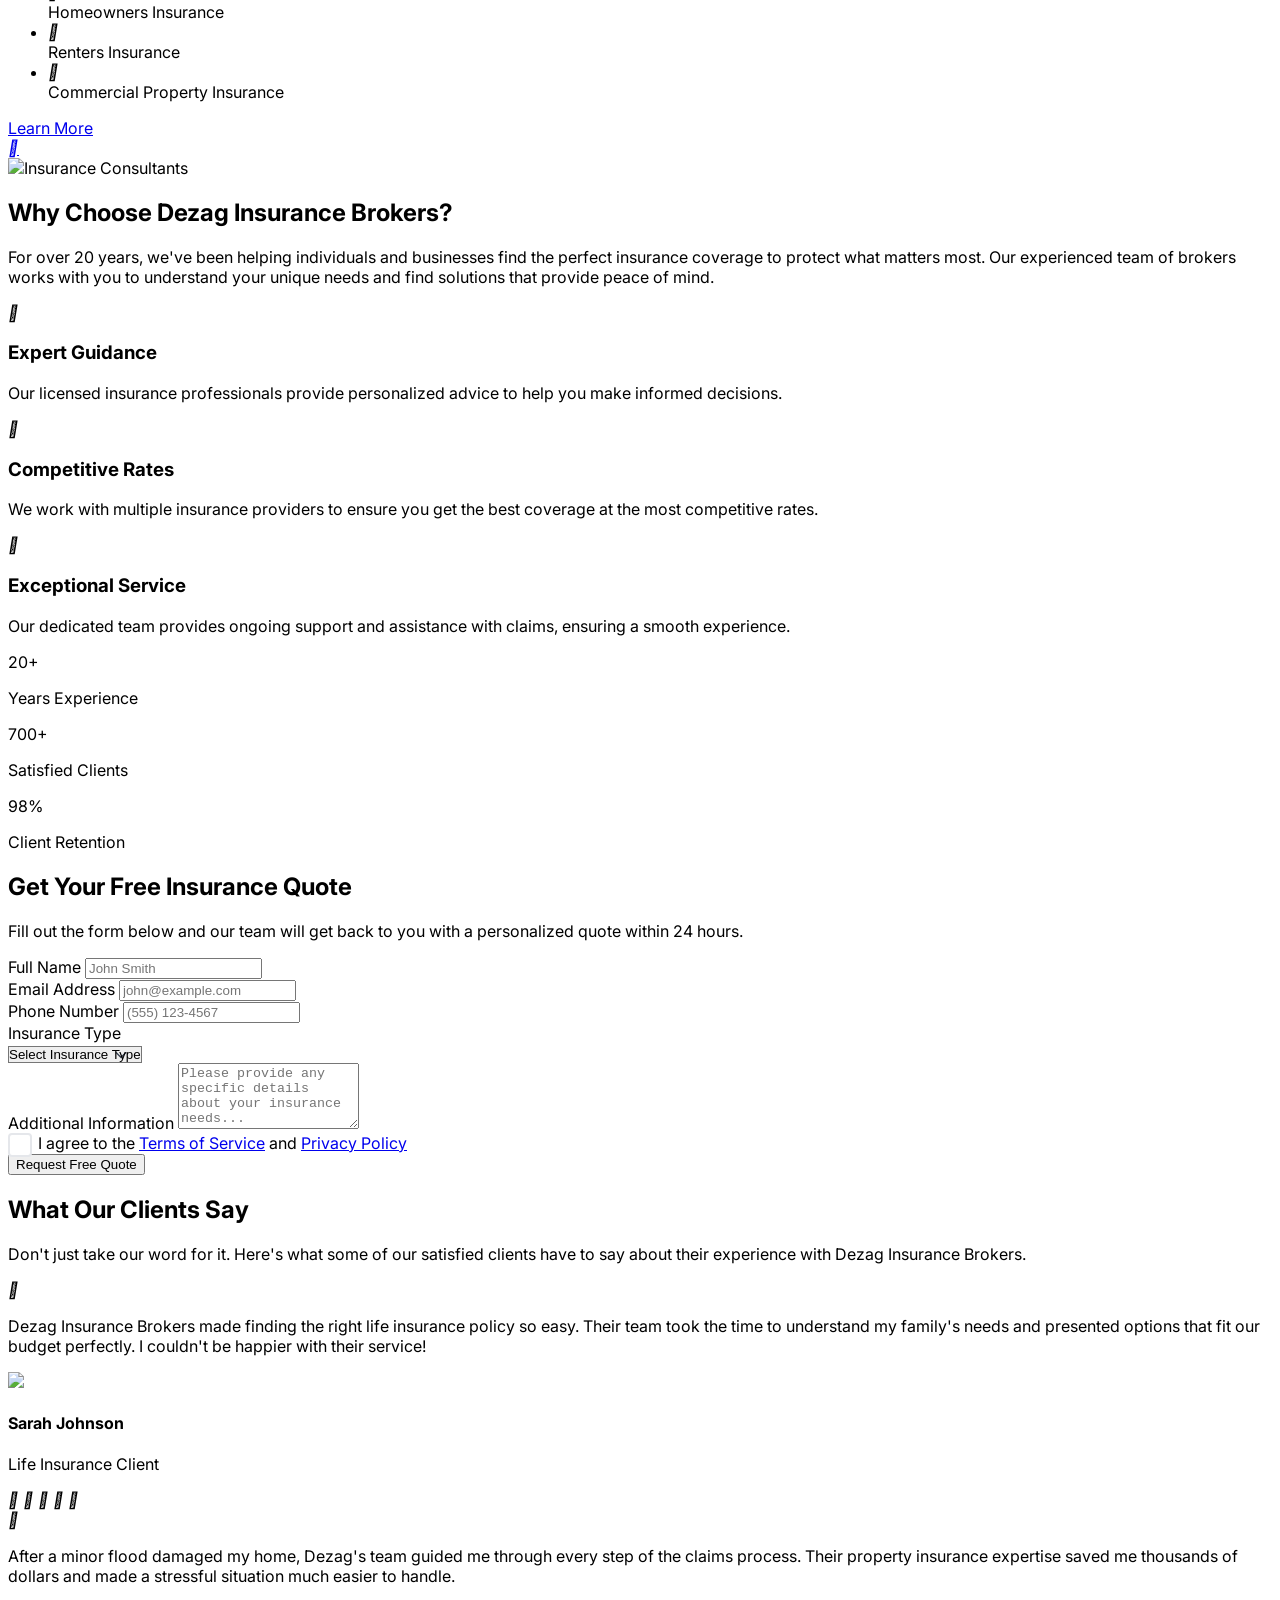
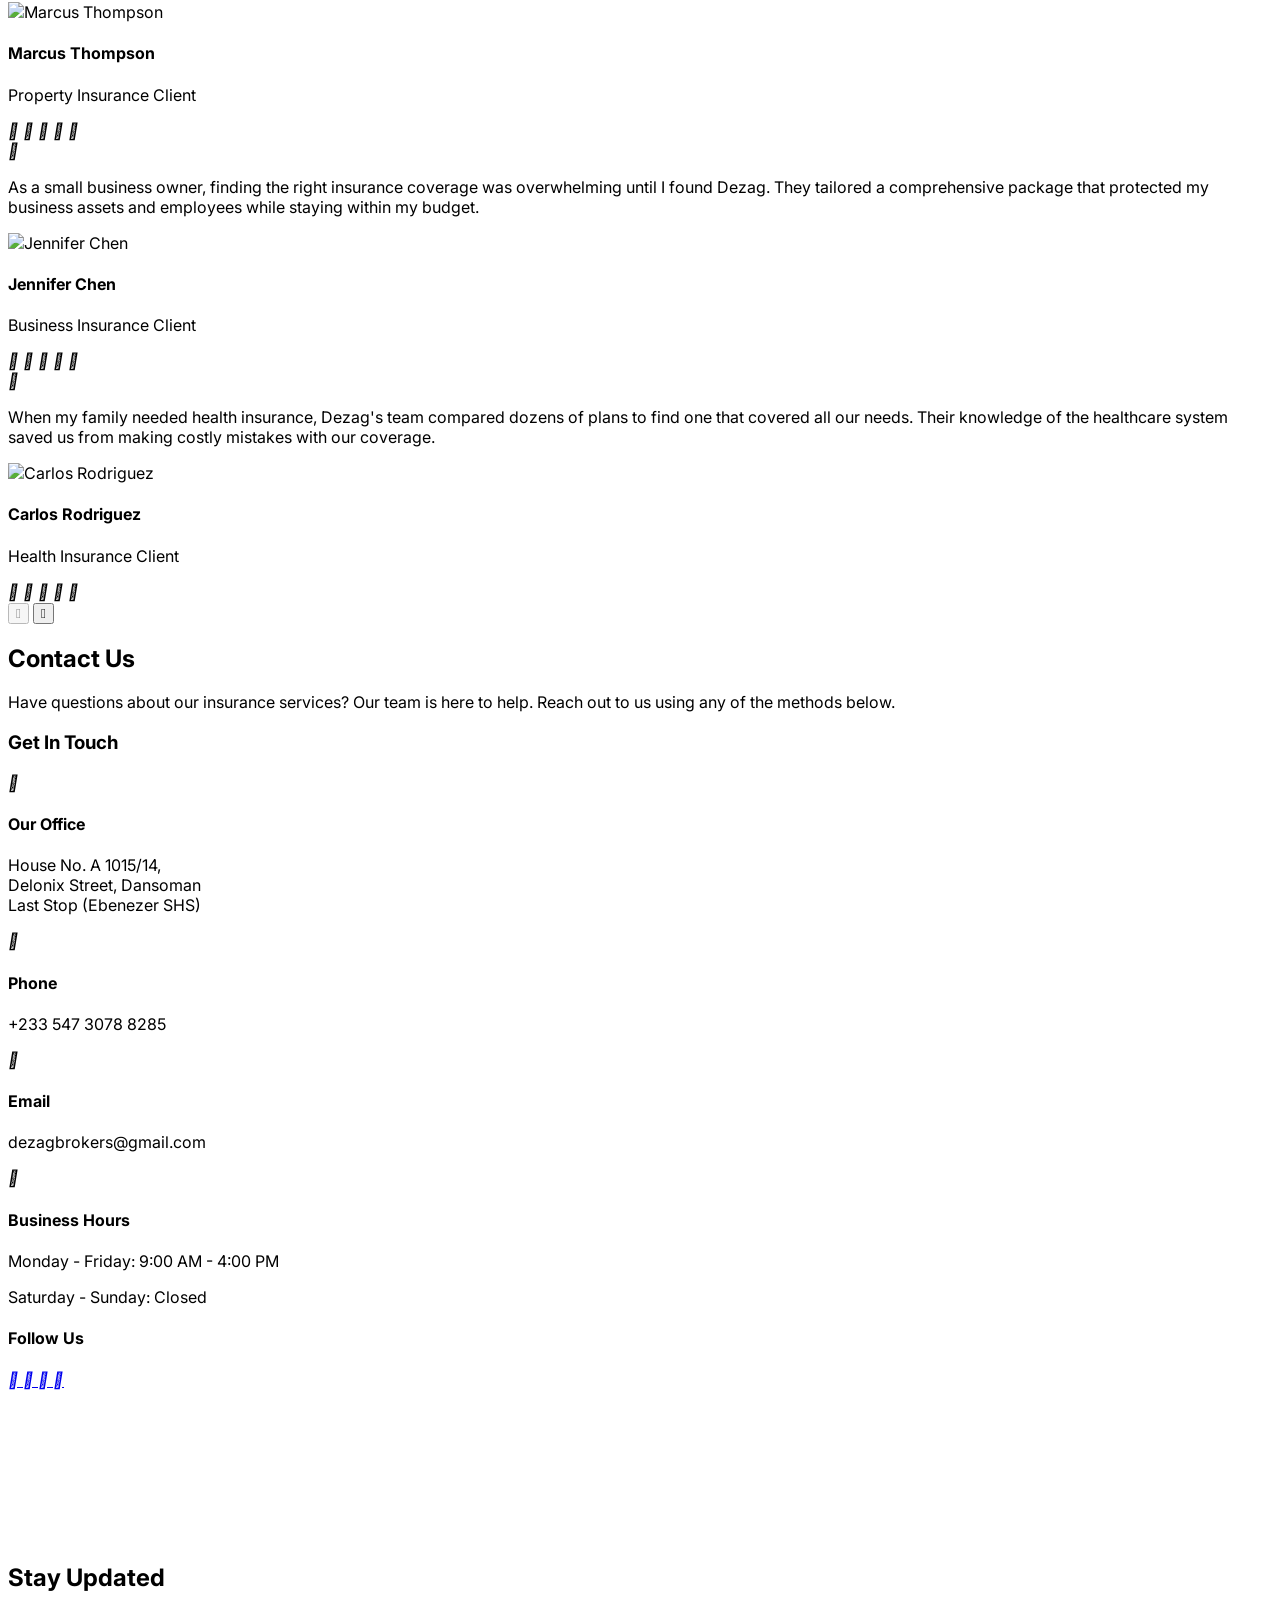
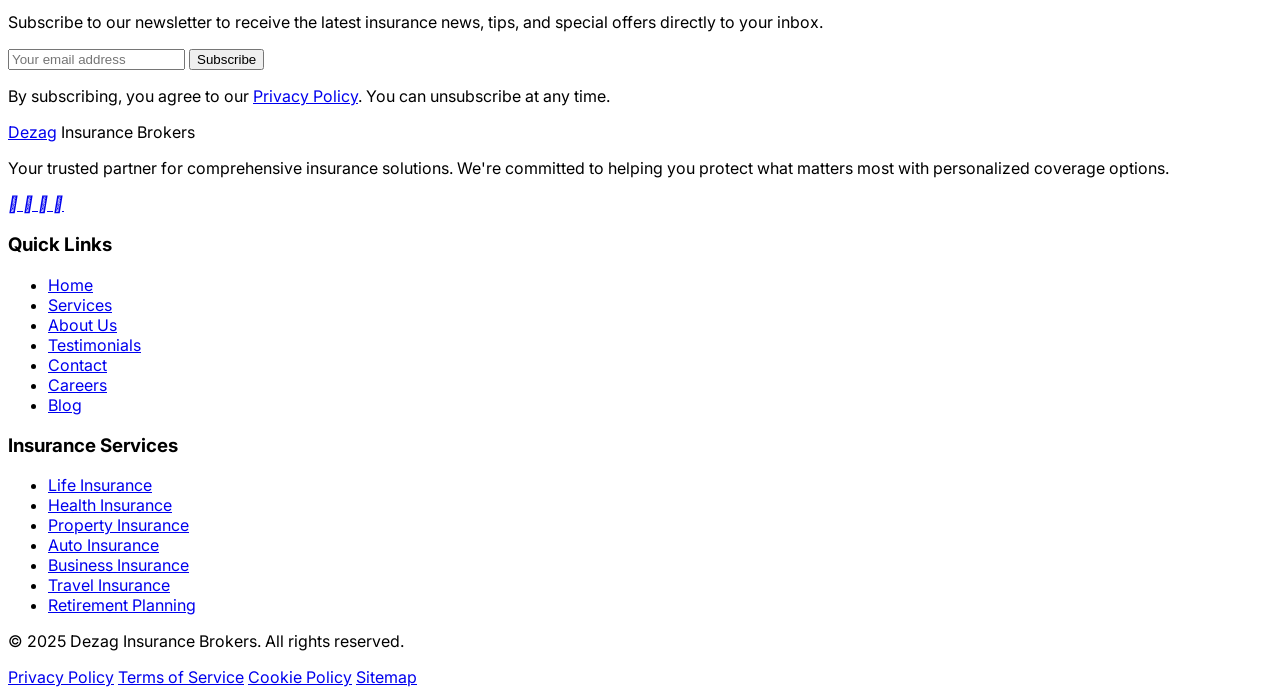
==== commit 820566ac: "Update index.html" ====
--- a/index.html
+++ b/index.html
@@ -90,7 +90,7 @@
         <div class="absolute inset-0 bg-black bg-opacity-50"></div>
         <div class="container mx-auto px-4 w-full relative z-10">
             <div class="max-w-3xl mx-auto text-center">
-                <h1 class="text-4xl md:text-5xl font-bold text-white mb-4">Protecting What Matters Most</h1>
+                <h1 class="text-4xl md:text-5xl font-bold text-white mb-4">1Protecting What Matters Most</h1>
                 <p class="text-lg text-gray-100 mb-8">Dezag Insurance Brokers provides personalized insurance solutions to safeguard your future. With over 20 years of experience, we help you find the perfect coverage for your unique needs.</p>
                 <div class="flex flex-col sm:flex-row gap-4 justify-center">
                     <a href="#quote-form" class="bg-primary text-white px-6 py-3 !rounded-button font-medium hover:bg-opacity-90 transition text-center whitespace-nowrap">Get Free Quote</a>
@@ -684,4 +684,4 @@
 
     <script src="script.js"></script>
 </body>
-</html> +</html> 
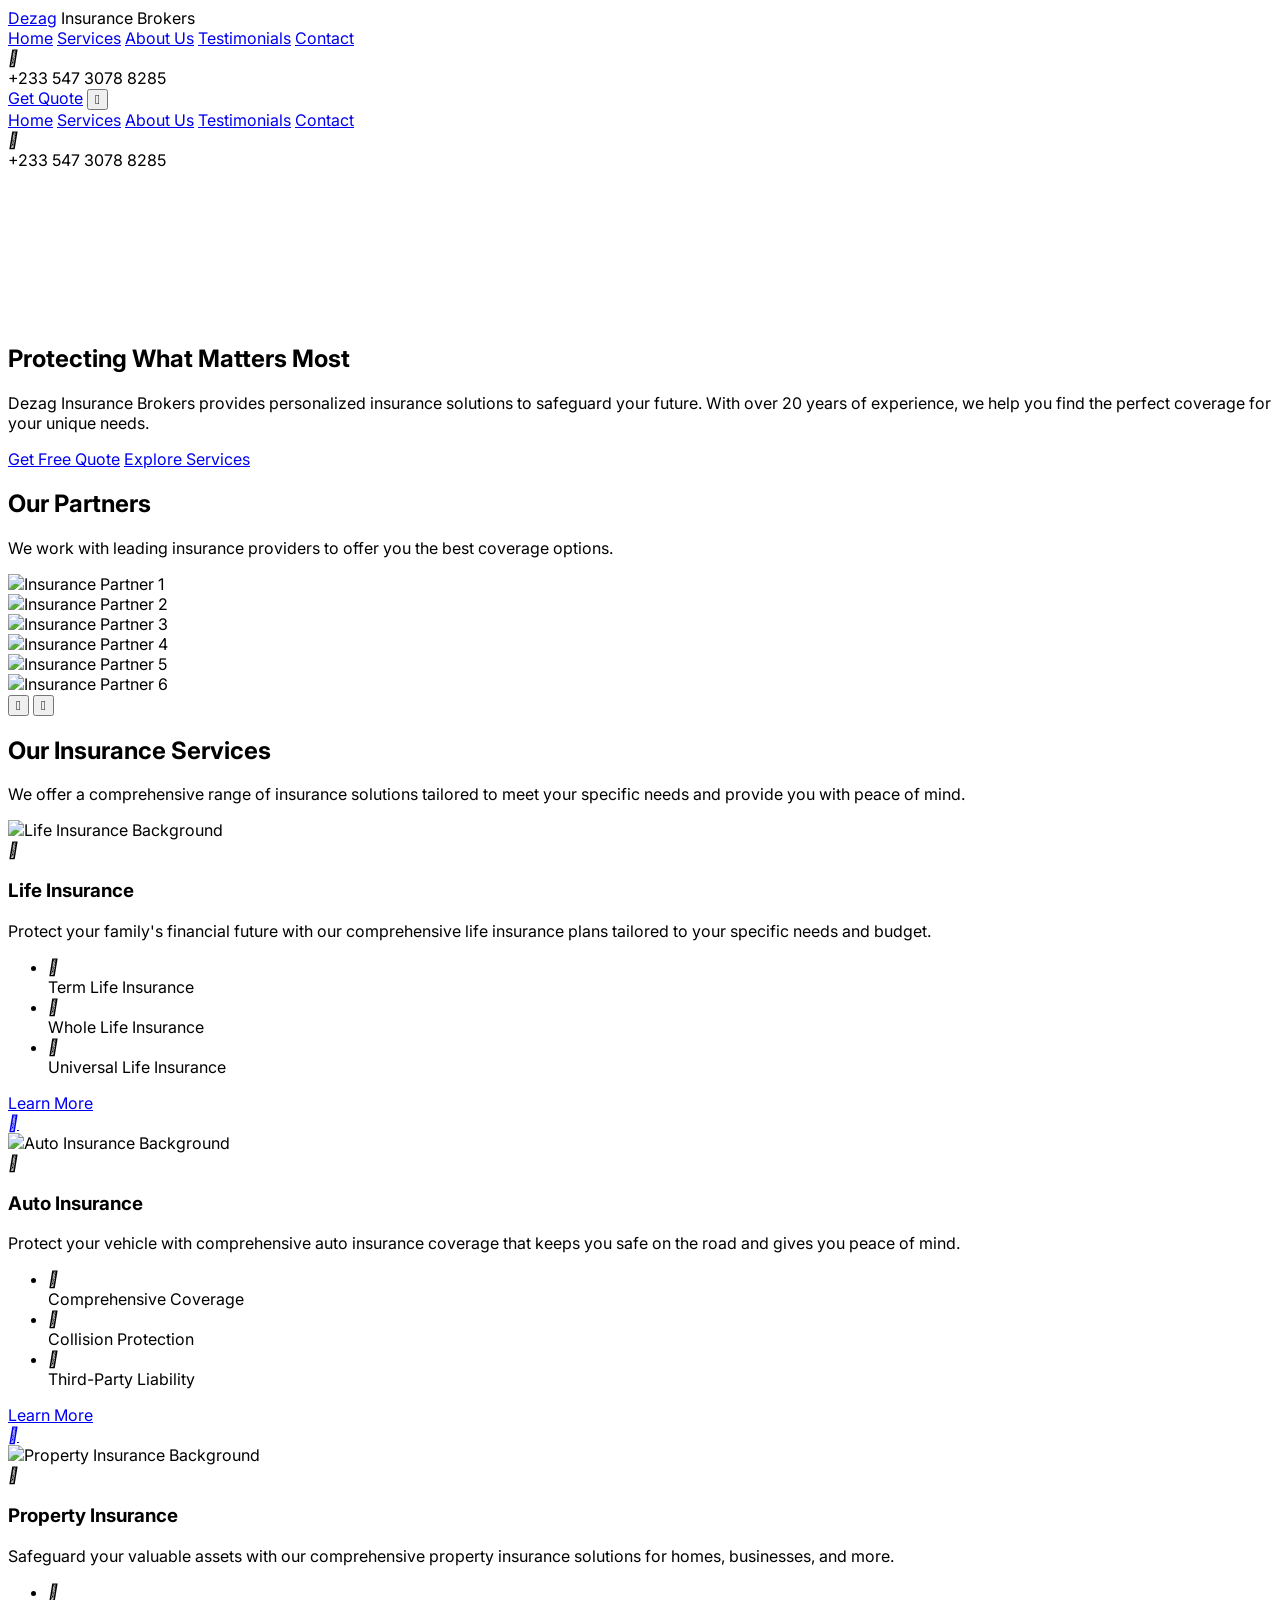
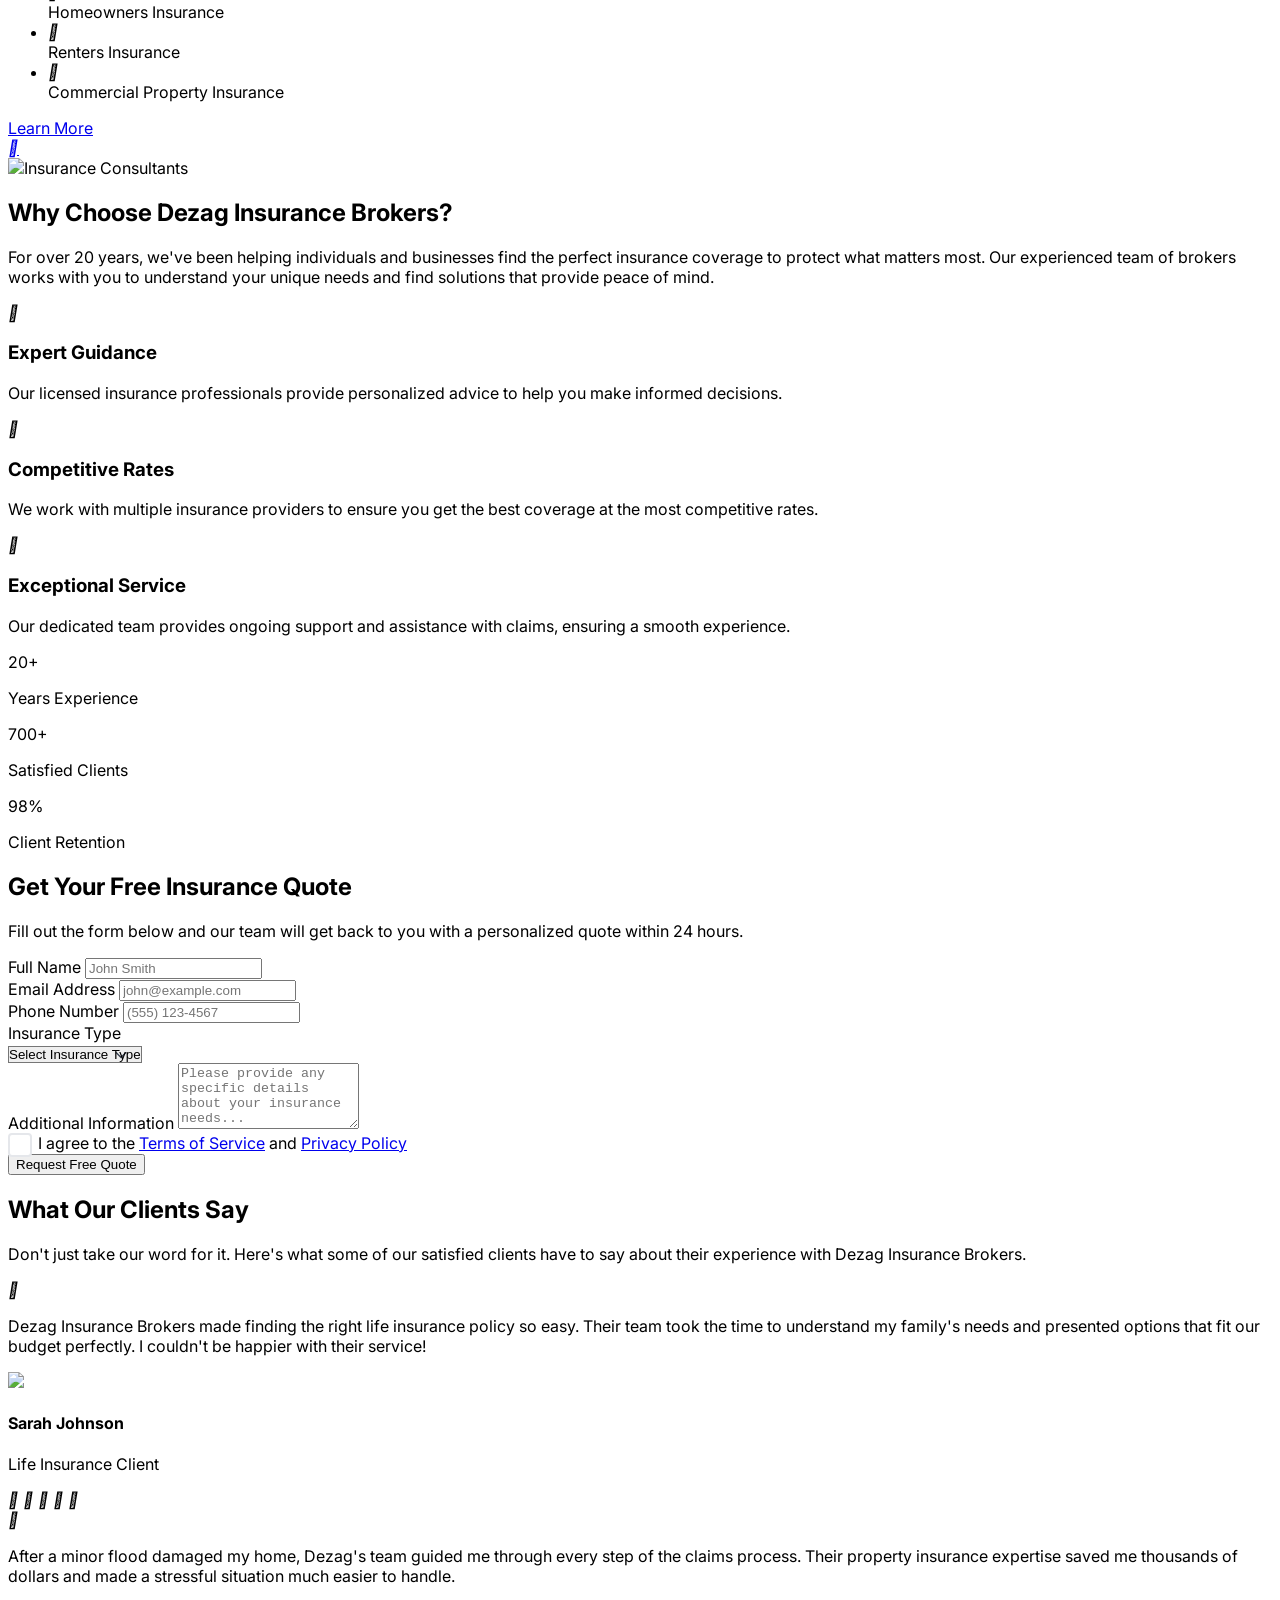
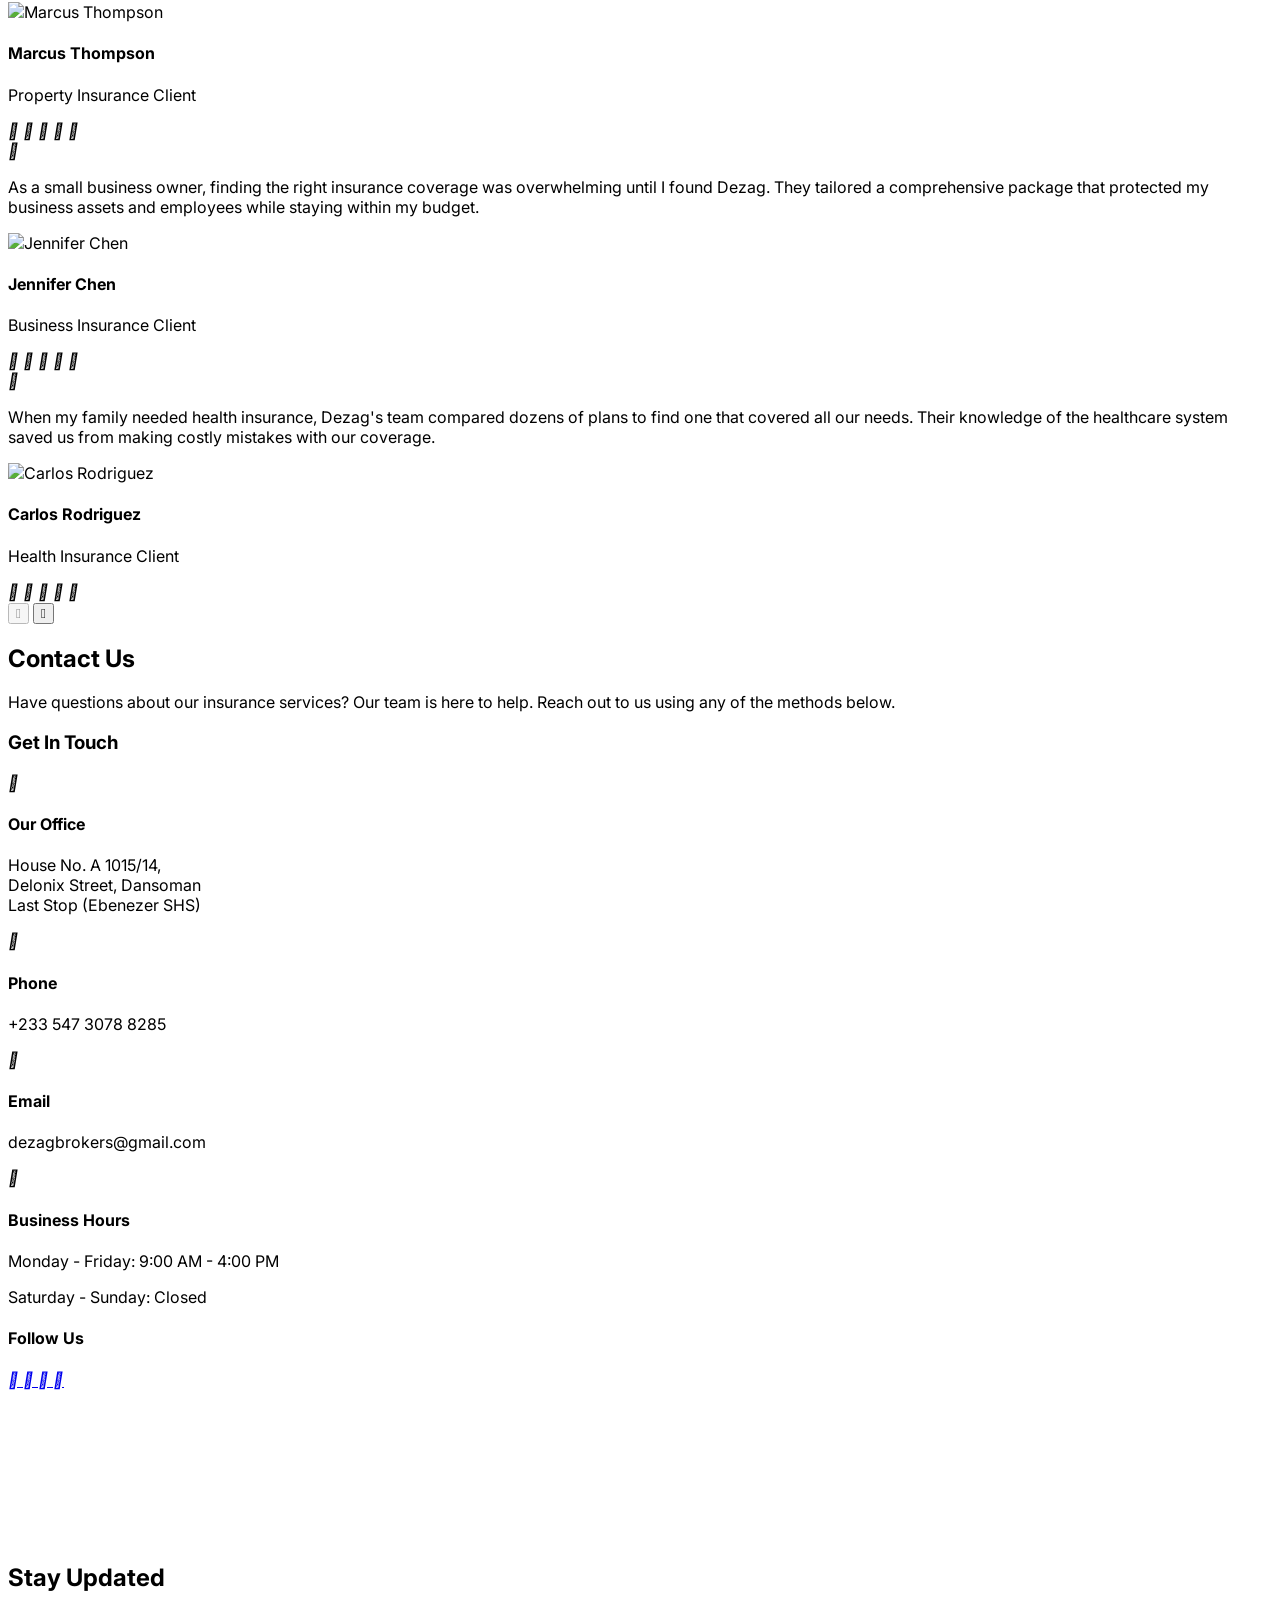
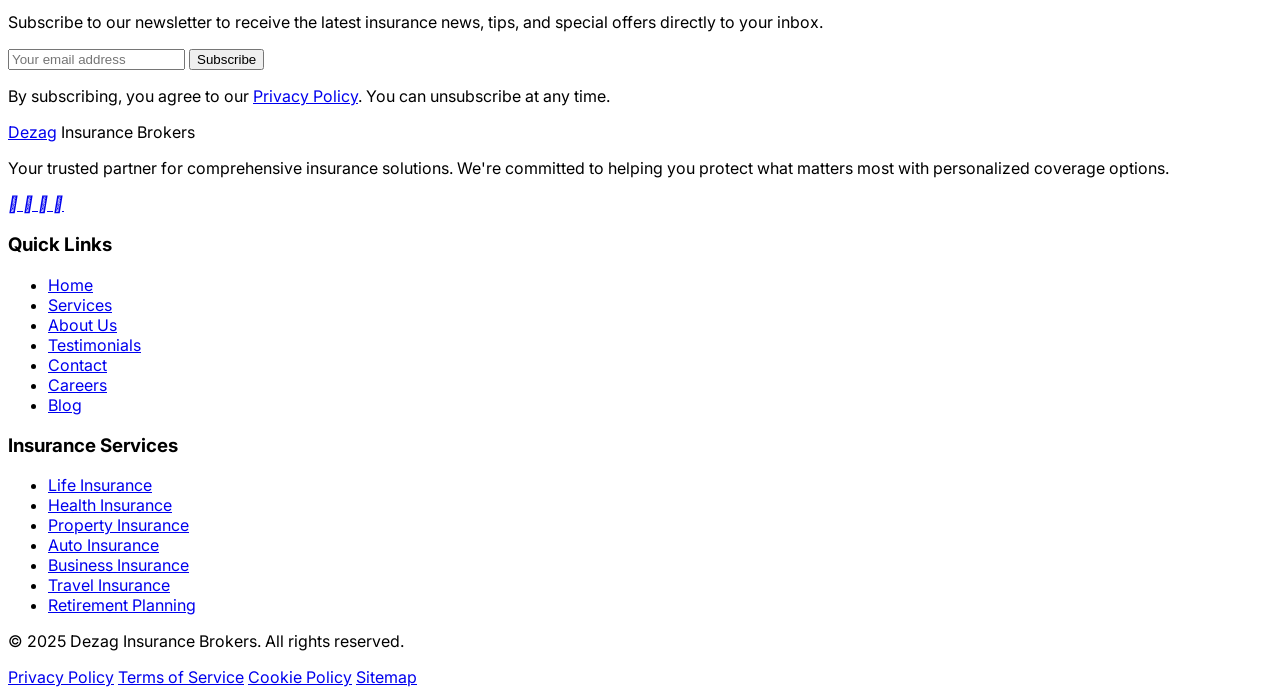
==== commit c4f507cb: "Update index.html" ====
--- a/index.html
+++ b/index.html
@@ -90,7 +90,7 @@
         <div class="absolute inset-0 bg-black bg-opacity-50"></div>
         <div class="container mx-auto px-4 w-full relative z-10">
             <div class="max-w-3xl mx-auto text-center">
-                <h1 class="text-4xl md:text-5xl font-bold text-white mb-4">1Protecting What Matters Most</h1>
+                <h1 class="text-4xl md:text-5xl font-bold text-white mb-4">Protecting What Matters Most</h1>
                 <p class="text-lg text-gray-100 mb-8">Dezag Insurance Brokers provides personalized insurance solutions to safeguard your future. With over 20 years of experience, we help you find the perfect coverage for your unique needs.</p>
                 <div class="flex flex-col sm:flex-row gap-4 justify-center">
                     <a href="#quote-form" class="bg-primary text-white px-6 py-3 !rounded-button font-medium hover:bg-opacity-90 transition text-center whitespace-nowrap">Get Free Quote</a>
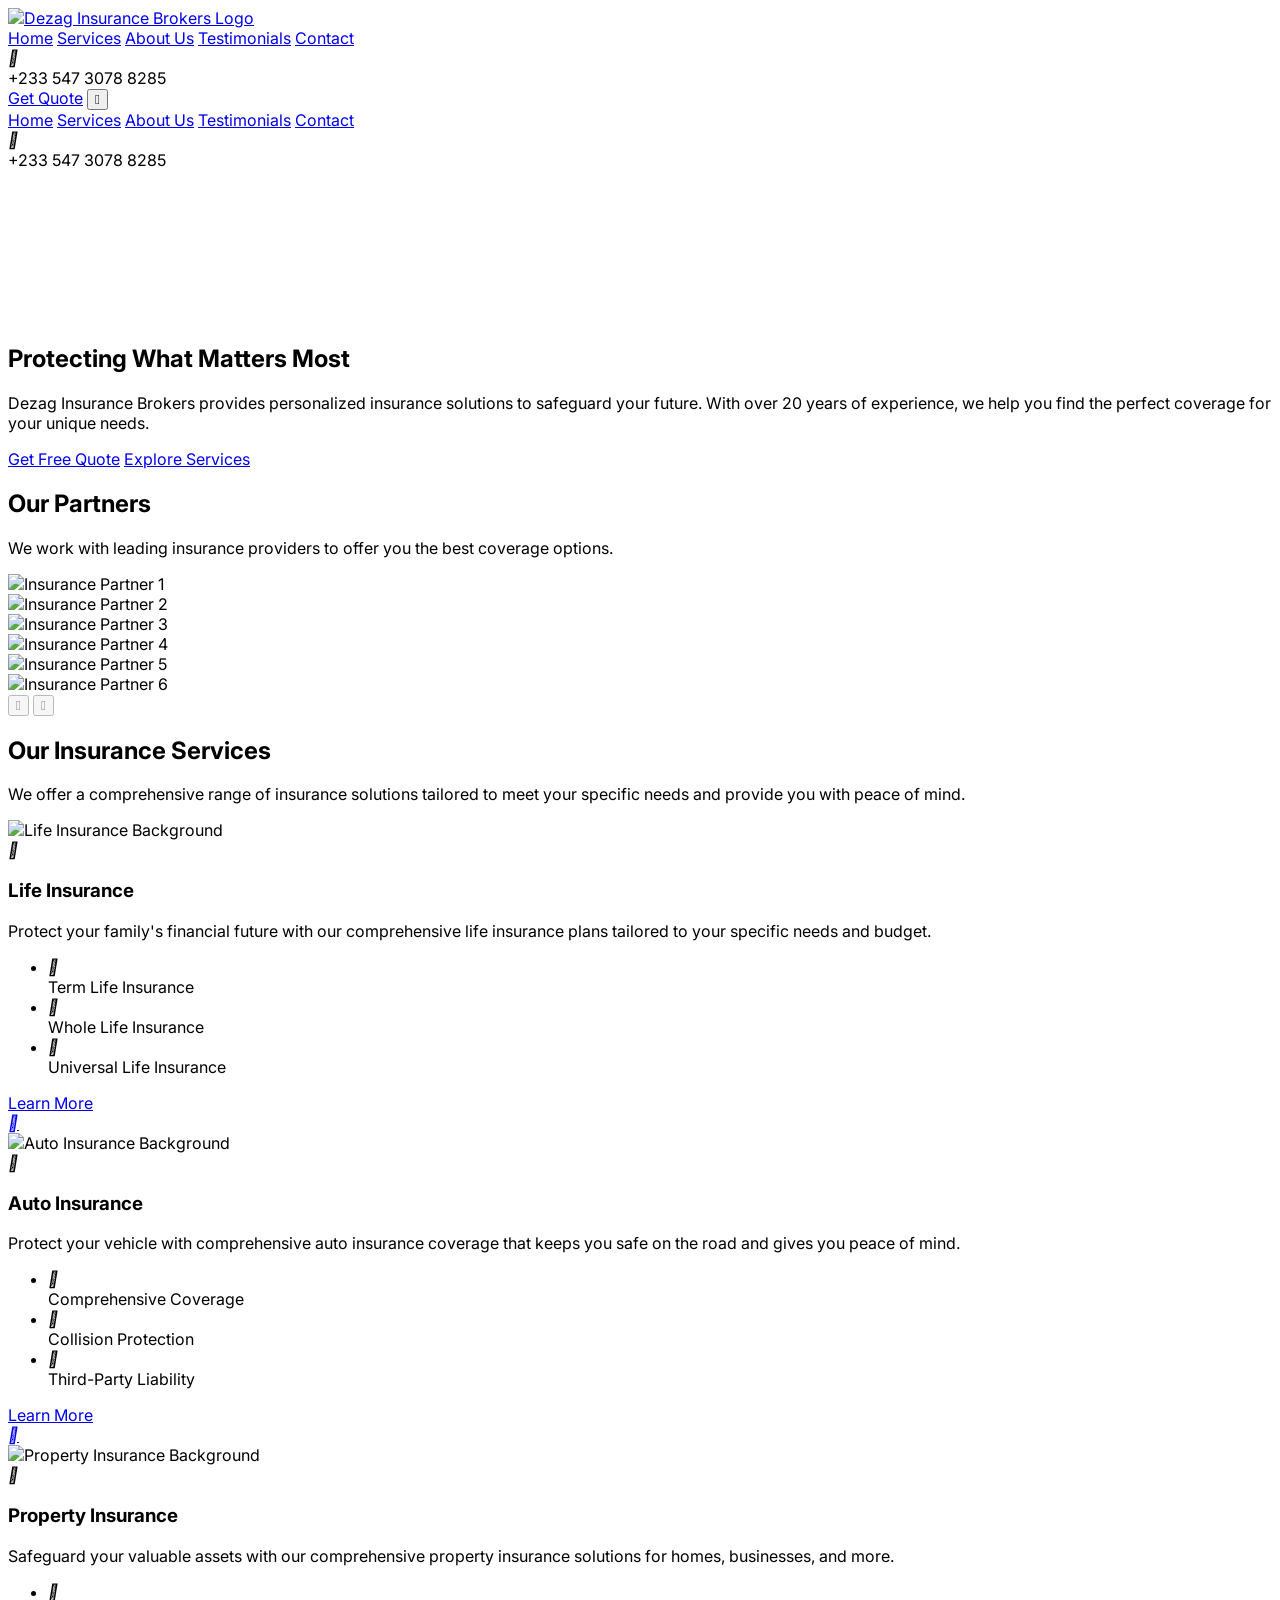
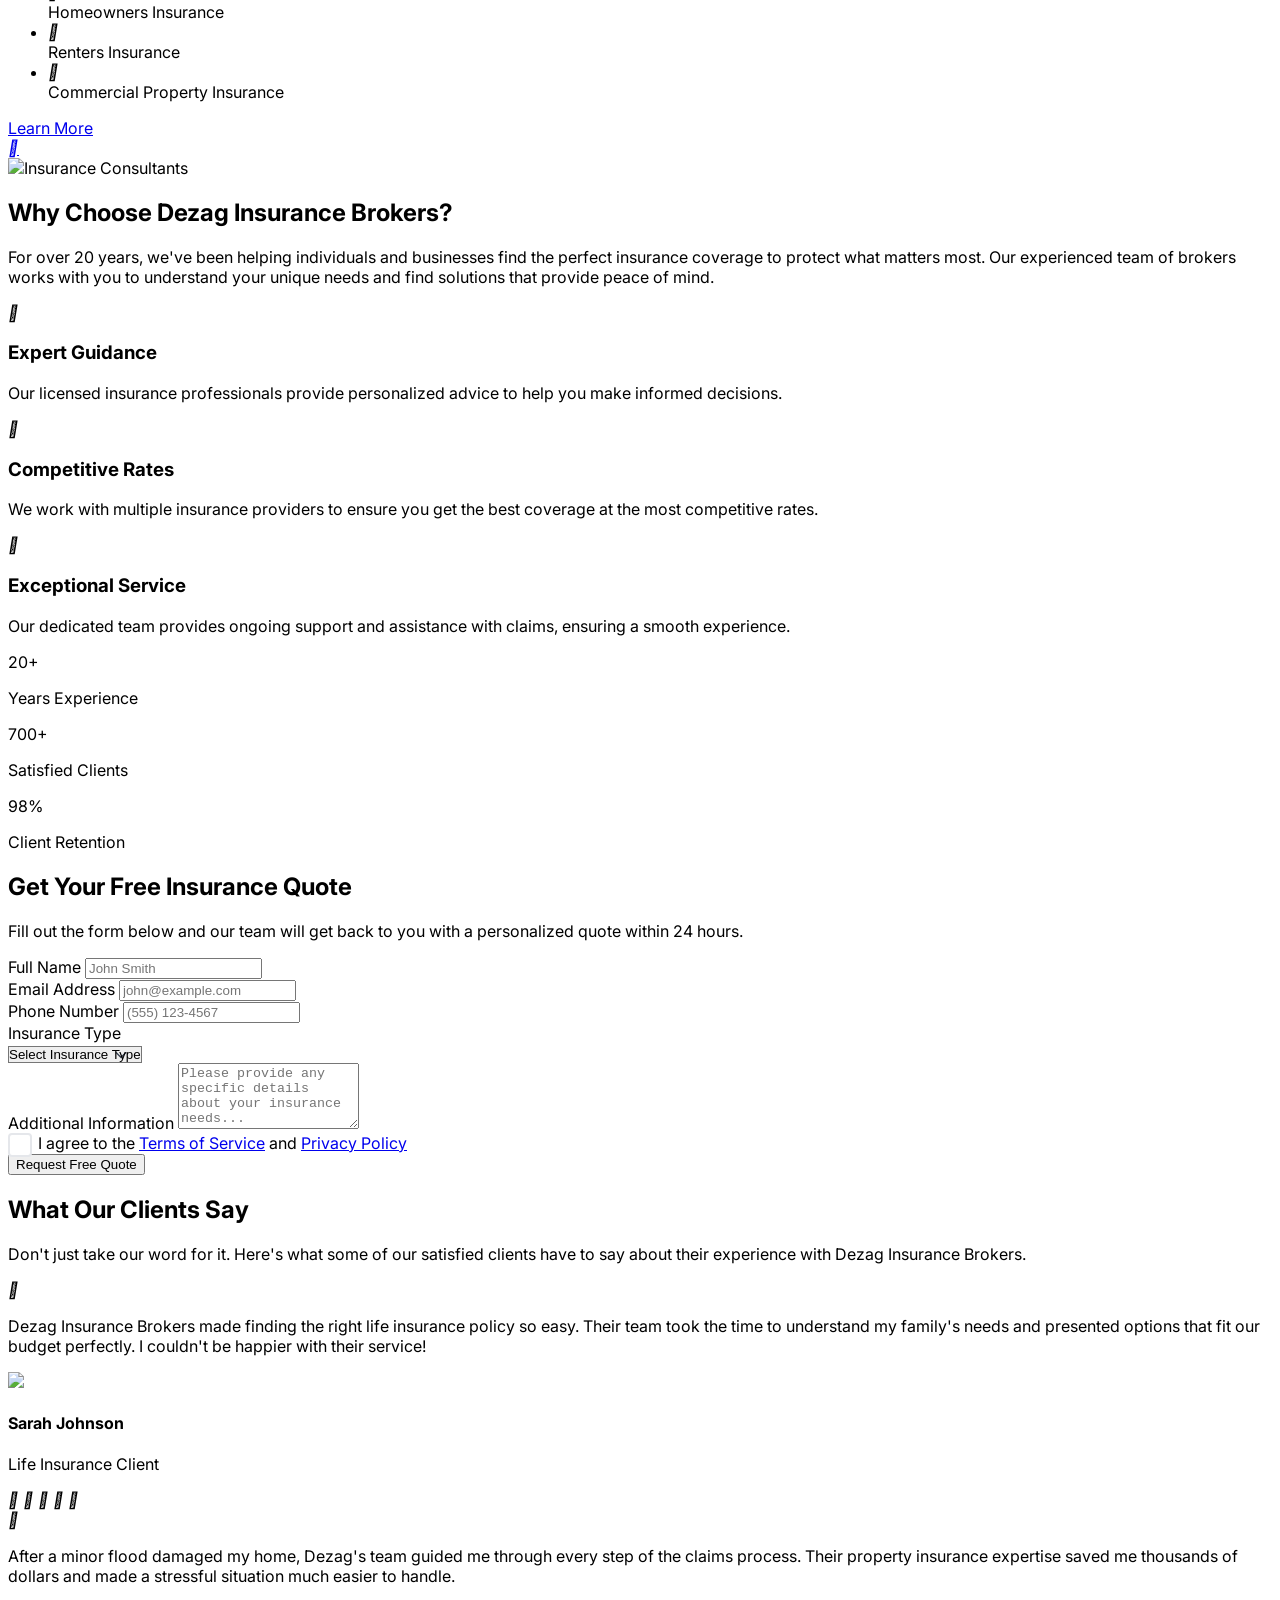
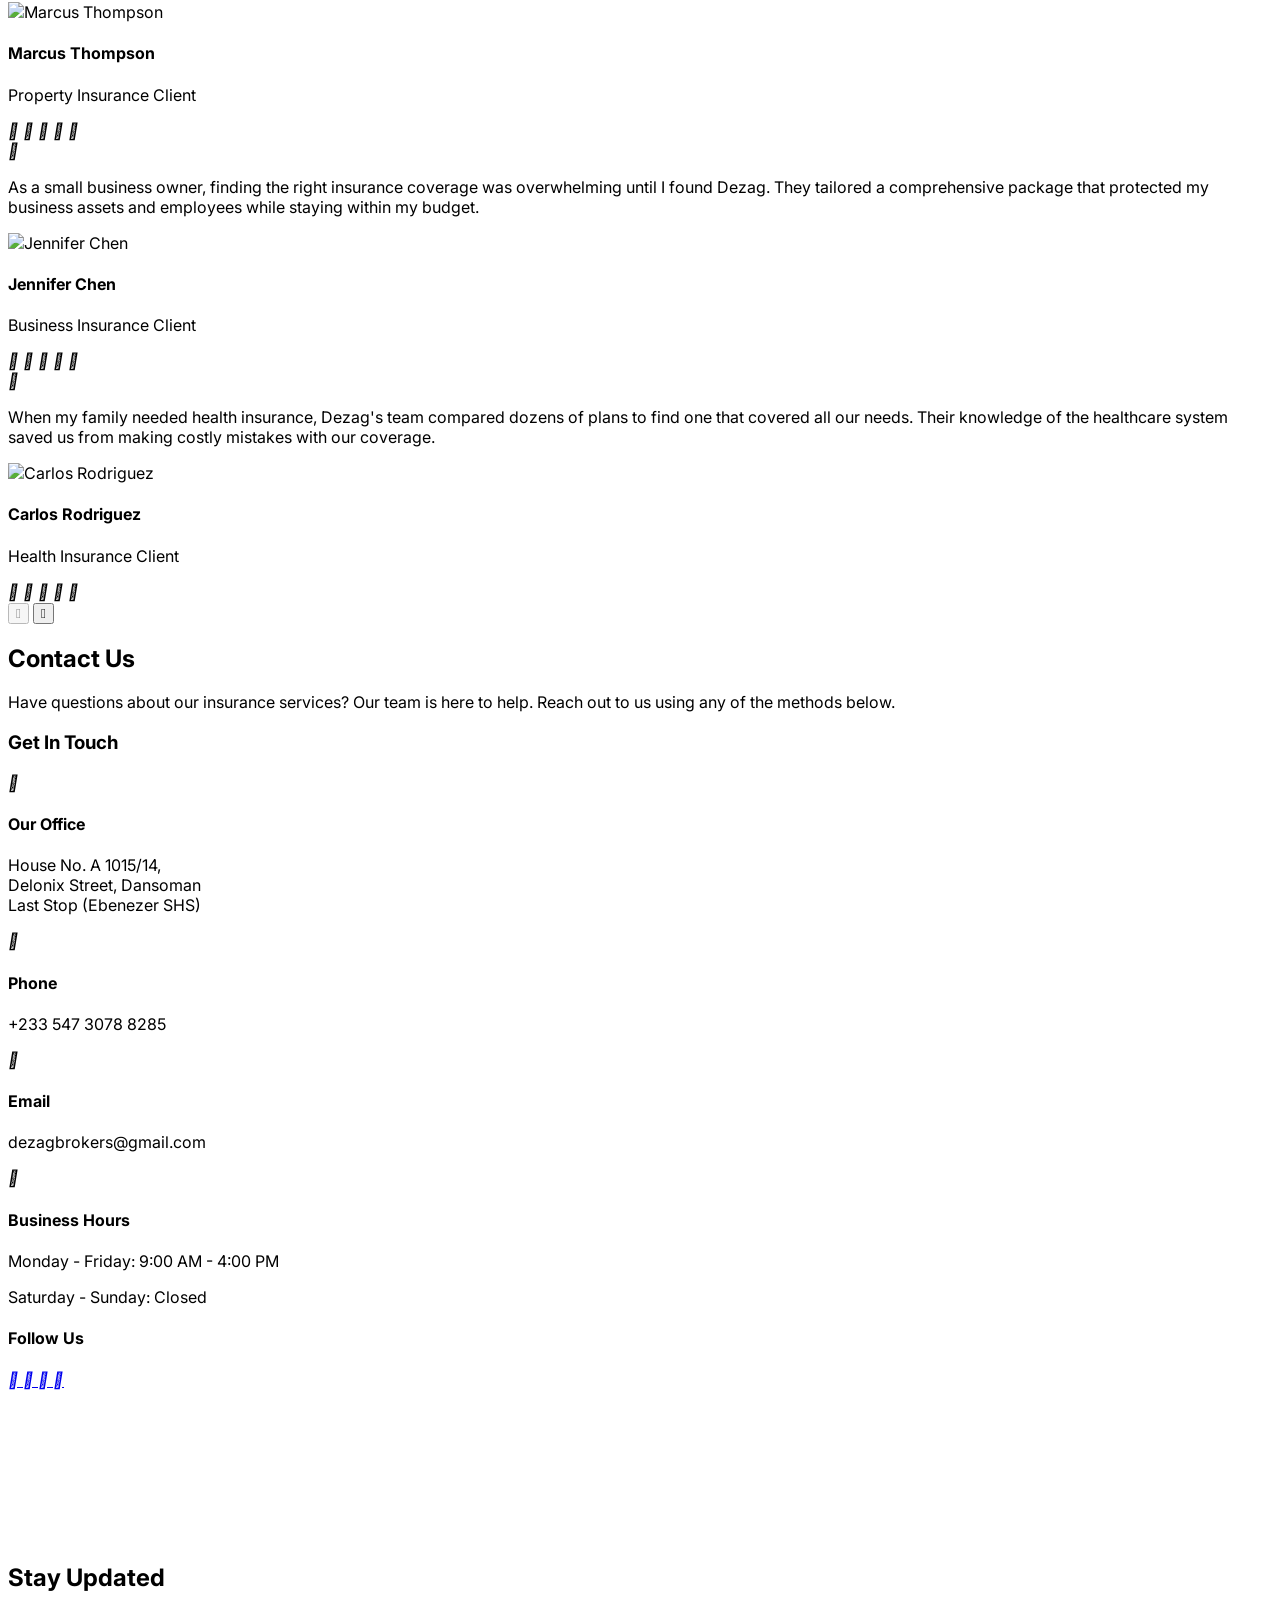
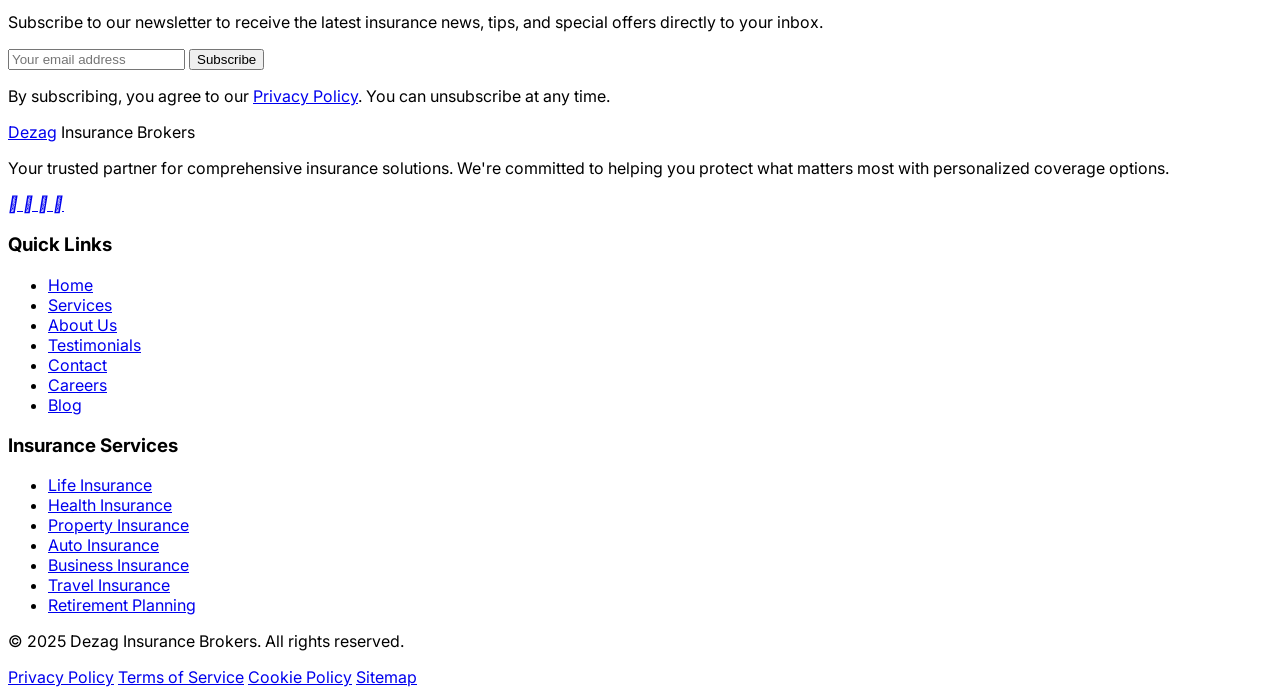
==== commit c6be073f: "Update index.html" ====
--- a/index.html
+++ b/index.html
@@ -38,11 +38,12 @@
 </head>
 <body class="bg-white">
     <!-- Header -->
-    <header class="fixed w-full bg-white bg-opacity-95 shadow-sm z-50">
+    <header class="fixed w-full bg-white  shadow-sm z-50">
         <div class="container mx-auto px-4 py-3 flex justify-between items-center">
             <div class="flex items-center">
-                <a href="#" class="text-3xl font-['Pacifico'] text-primary">Dezag</a>
-                <span class="ml-2 text-sm font-medium text-gray-700">Insurance Brokers</span>
+                <a href="#" class="flex items-center">
+                    <img src="logo.jpg" alt="Dezag Insurance Brokers Logo" class="h-16 w-auto scale-200">
+                </a>
             </div>
             <nav class="hidden md:flex space-x-8">
                 <a href="#" class="text-gray-800 hover:text-primary font-medium transition">Home</a>
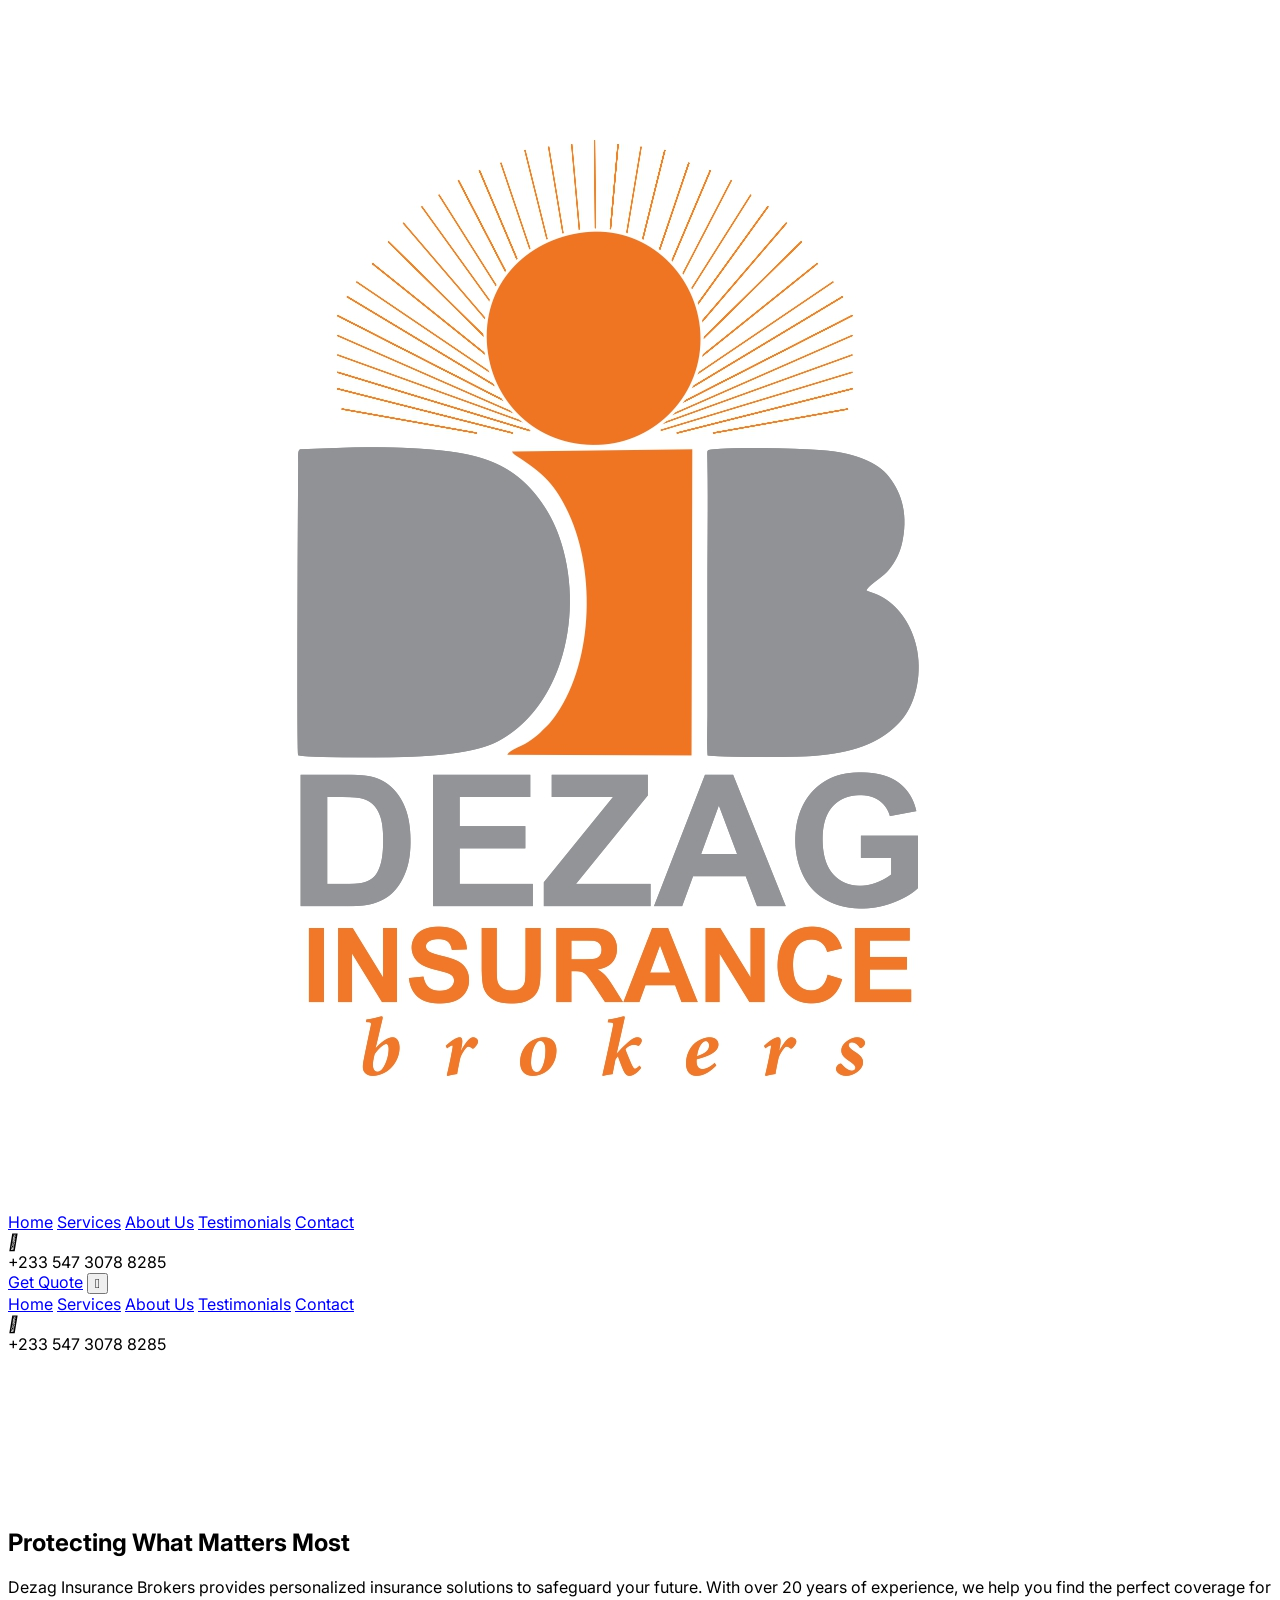
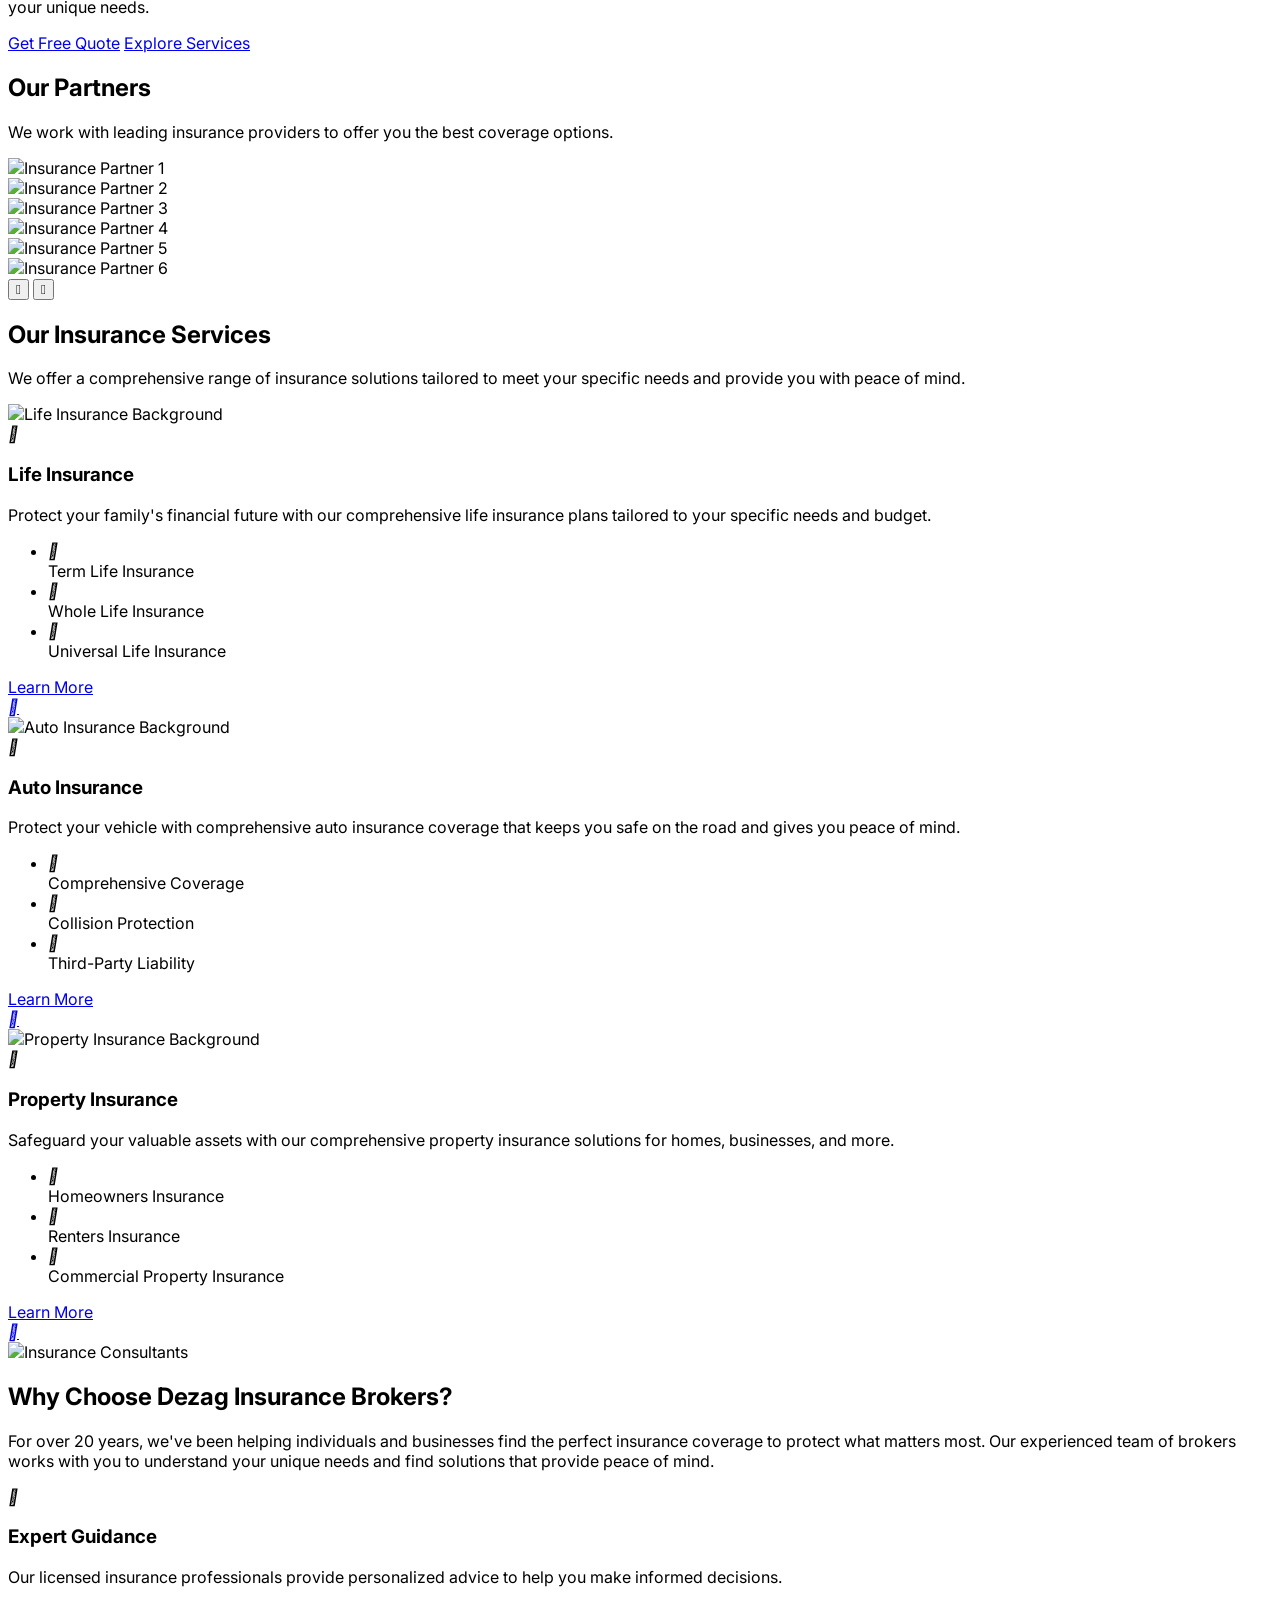
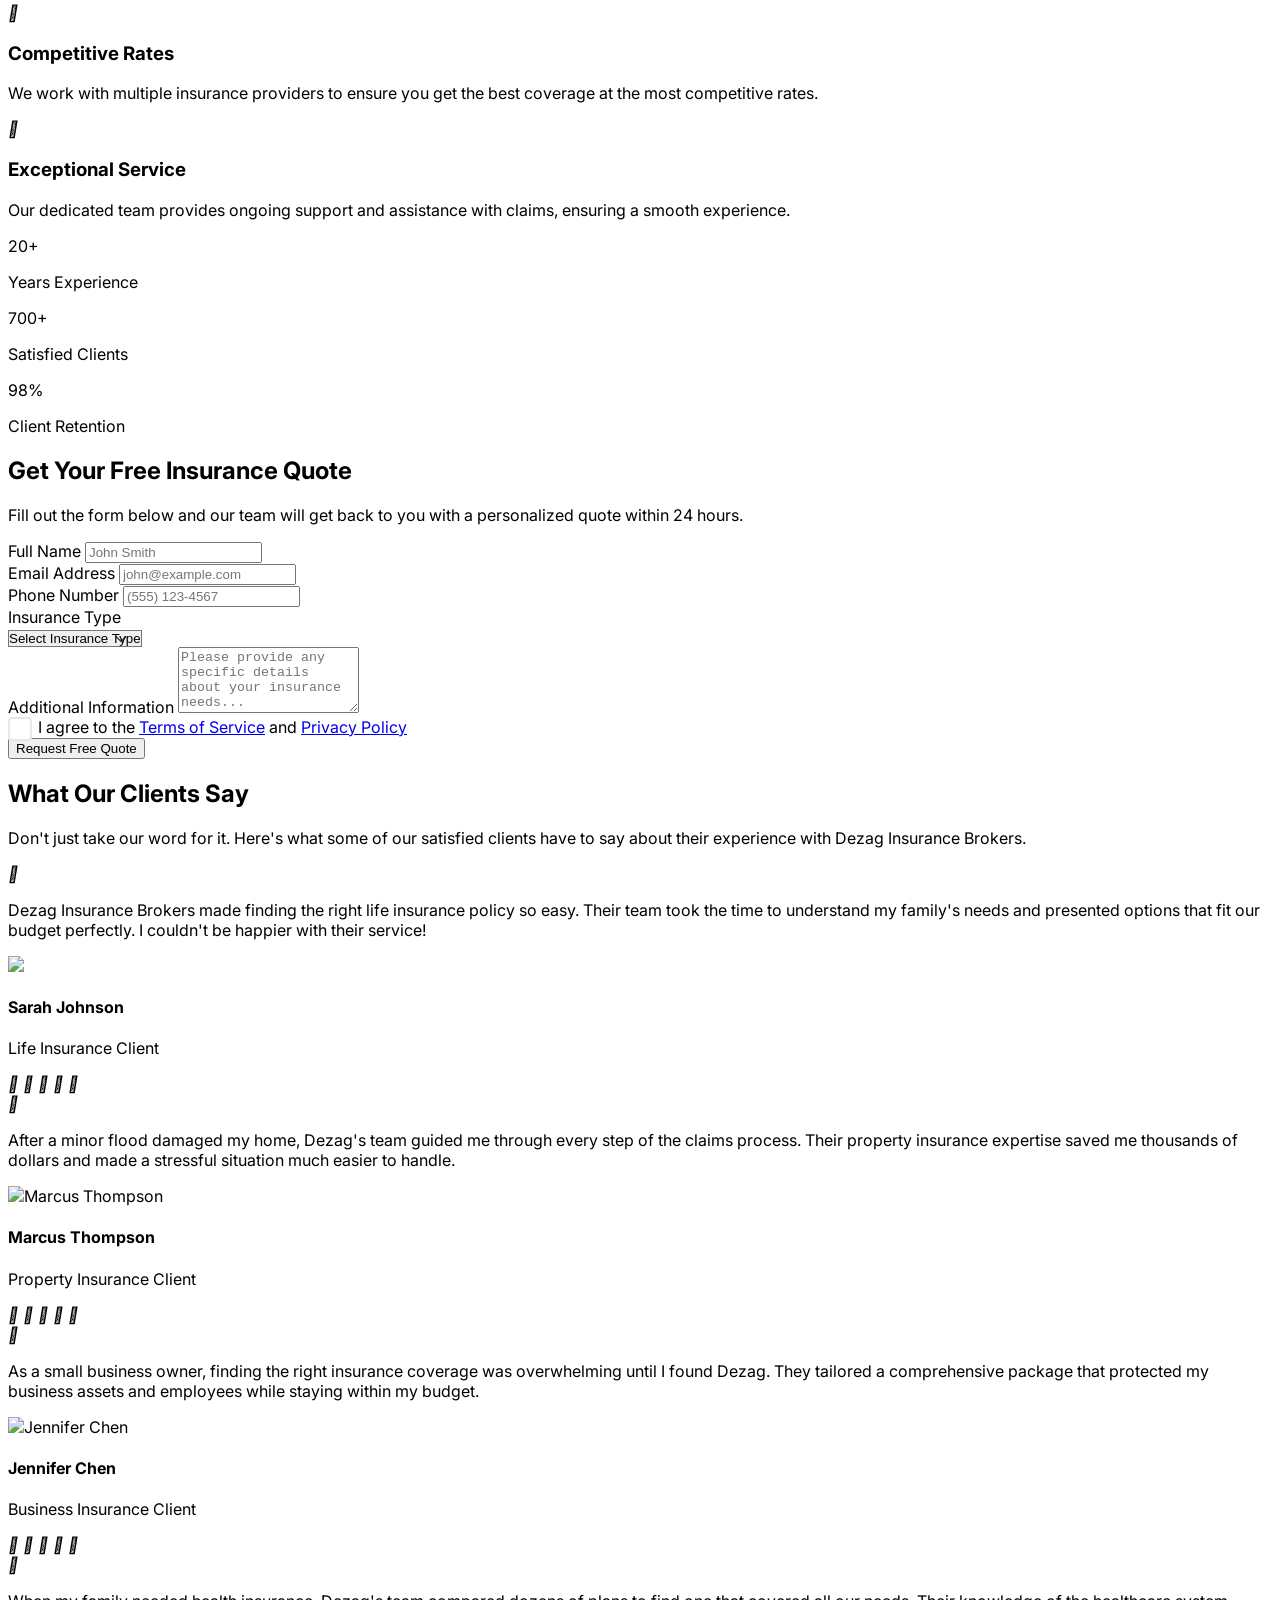
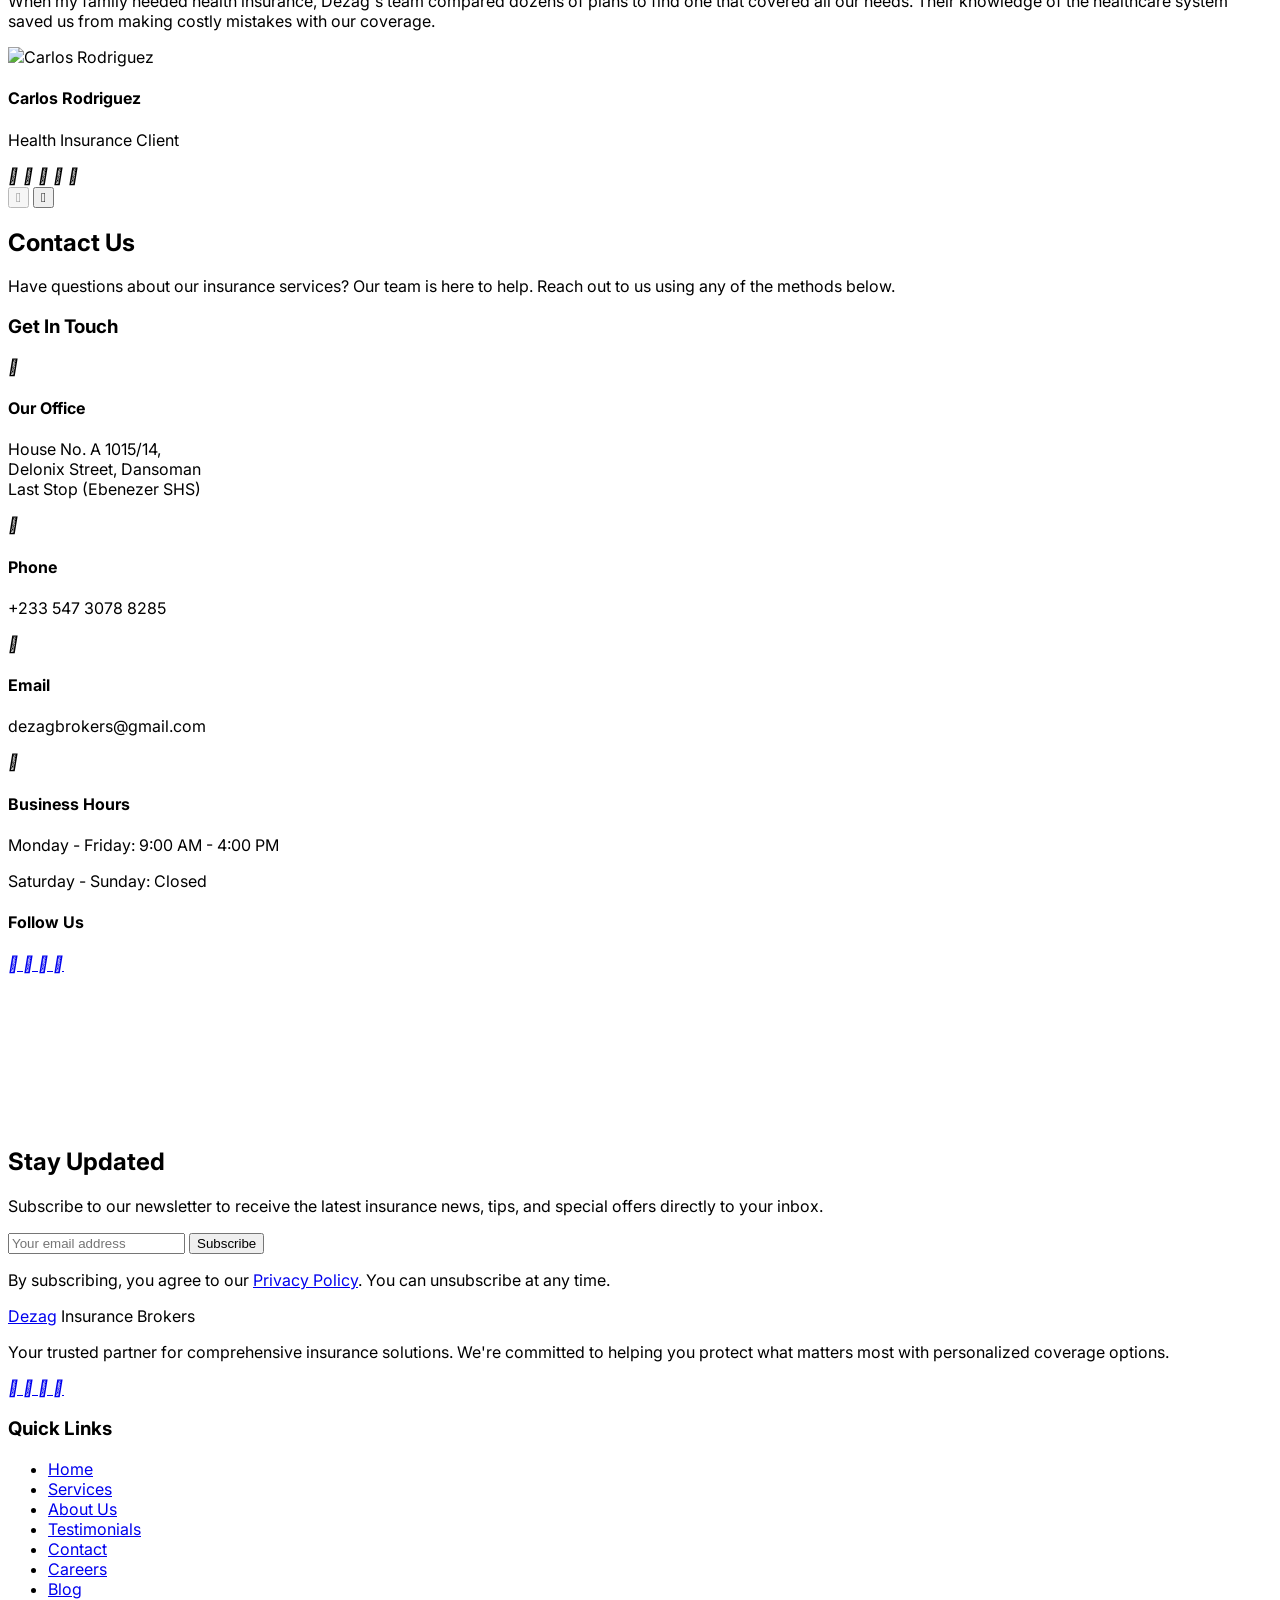
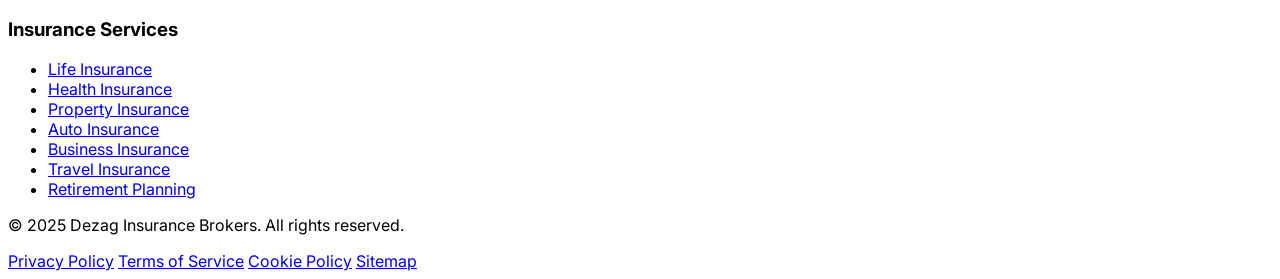
==== commit 13d493c8: "Update index.html" ====
--- a/index.html
+++ b/index.html
@@ -42,7 +42,7 @@
         <div class="container mx-auto px-4 py-3 flex justify-between items-center">
             <div class="flex items-center">
                 <a href="#" class="flex items-center">
-                    <img src="logo.jpg" alt="Dezag Insurance Brokers Logo" class="h-16 w-auto scale-200">
+                    <img src="logo.jpg" alt="Dezag Insurance Brokers Logo" class="h-10 w-auto scale-125">
                 </a>
             </div>
             <nav class="hidden md:flex space-x-8">
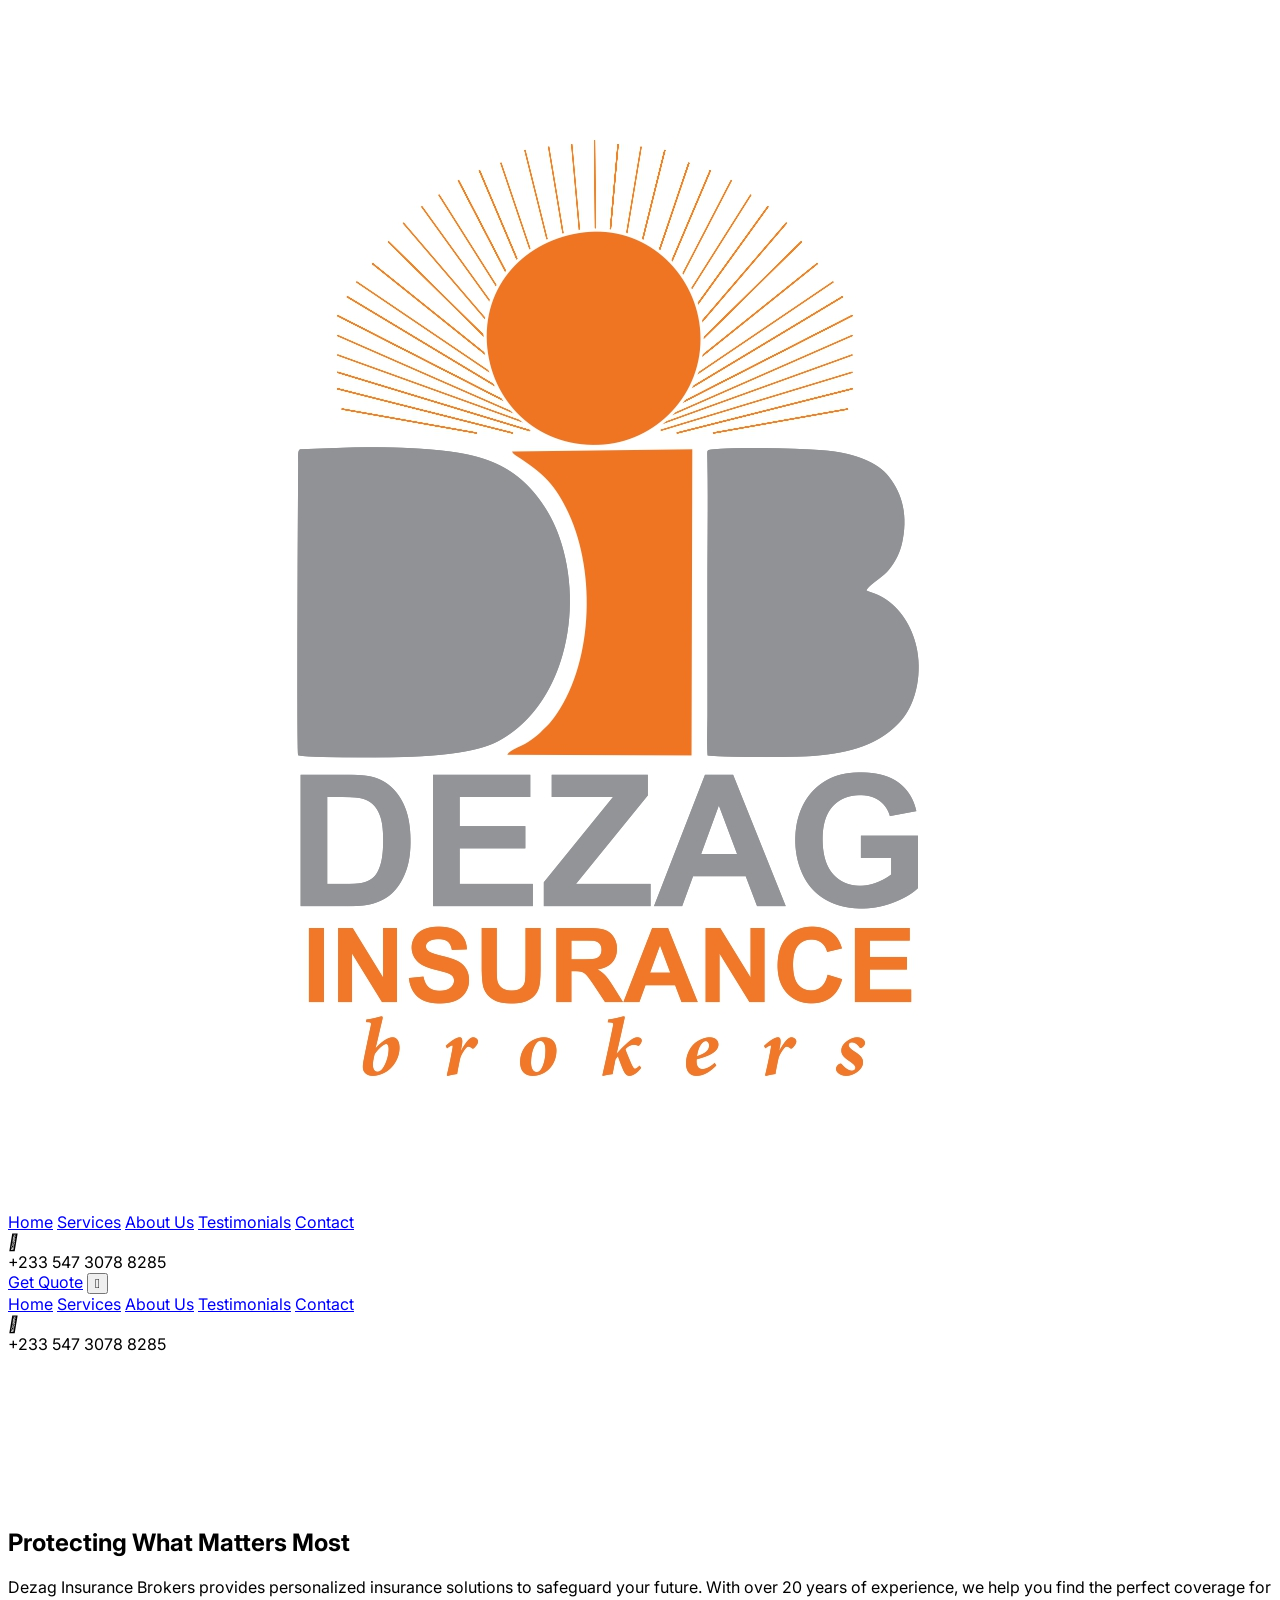
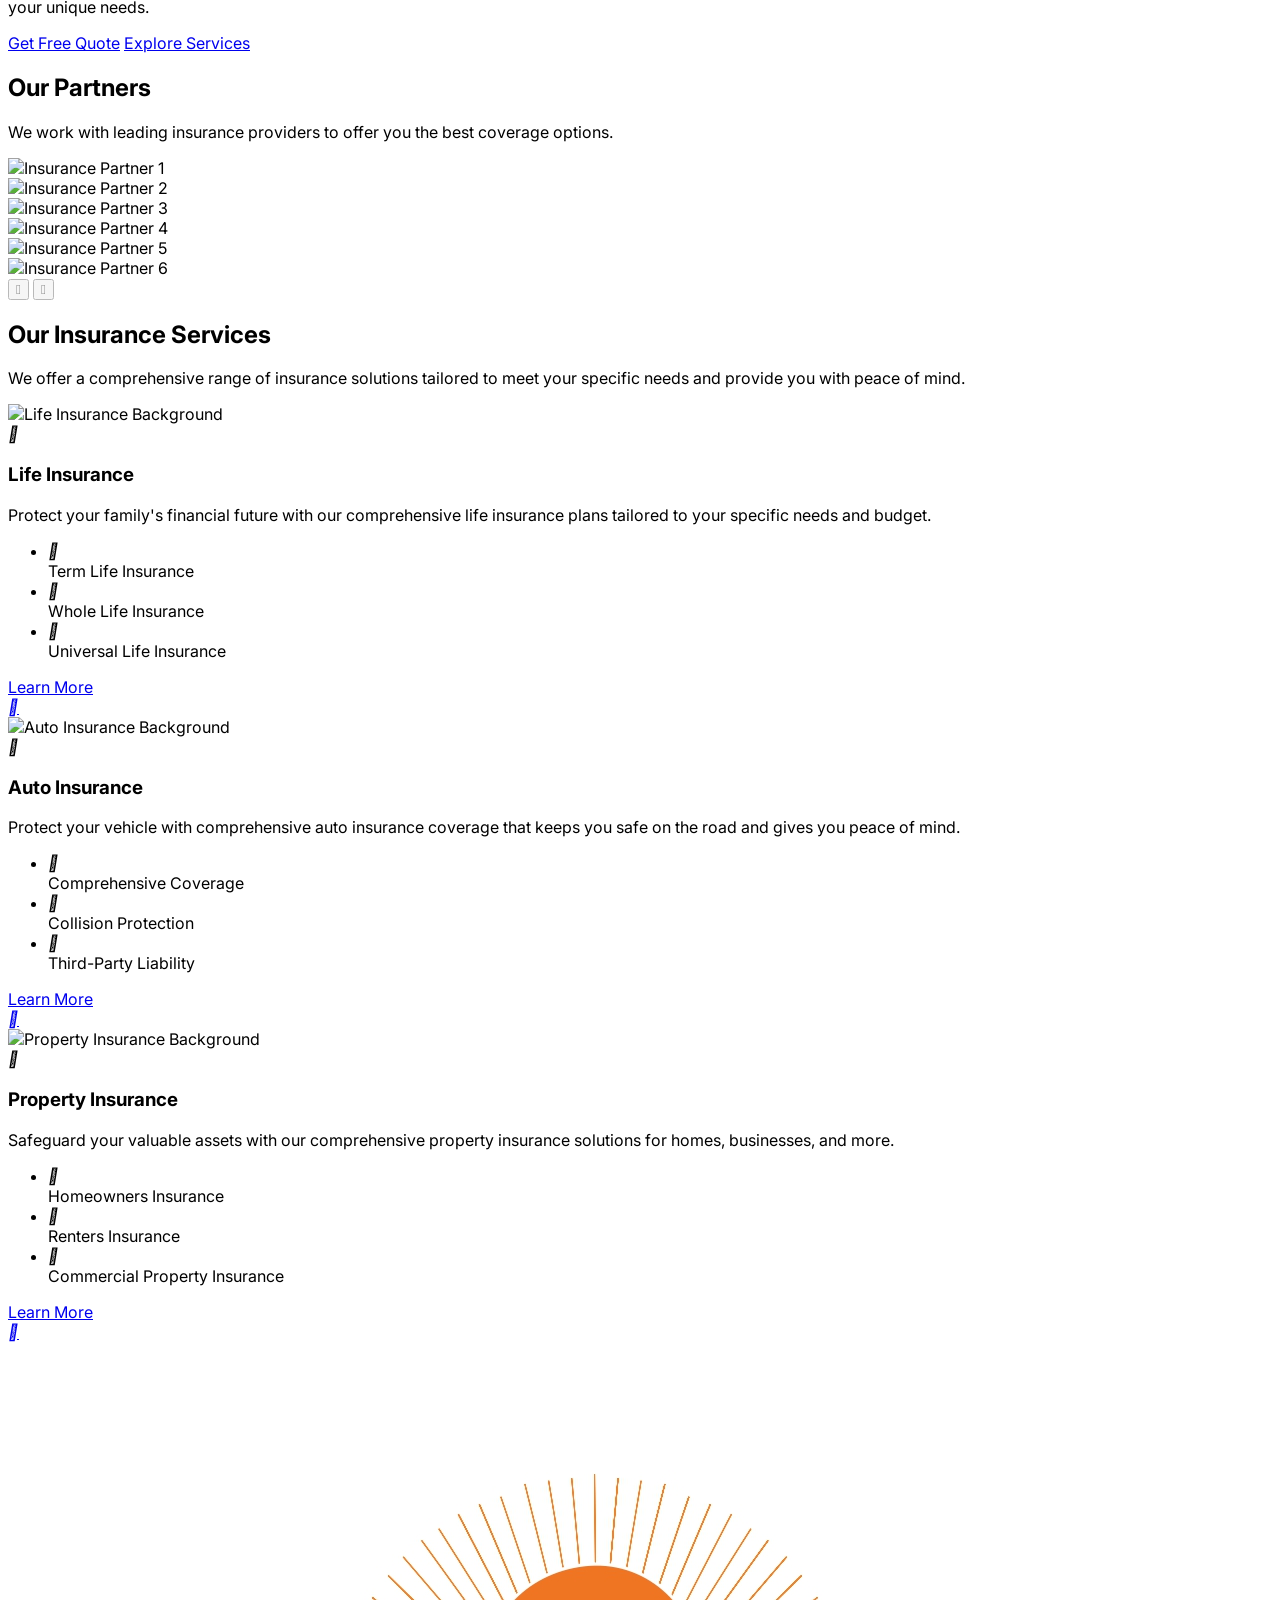
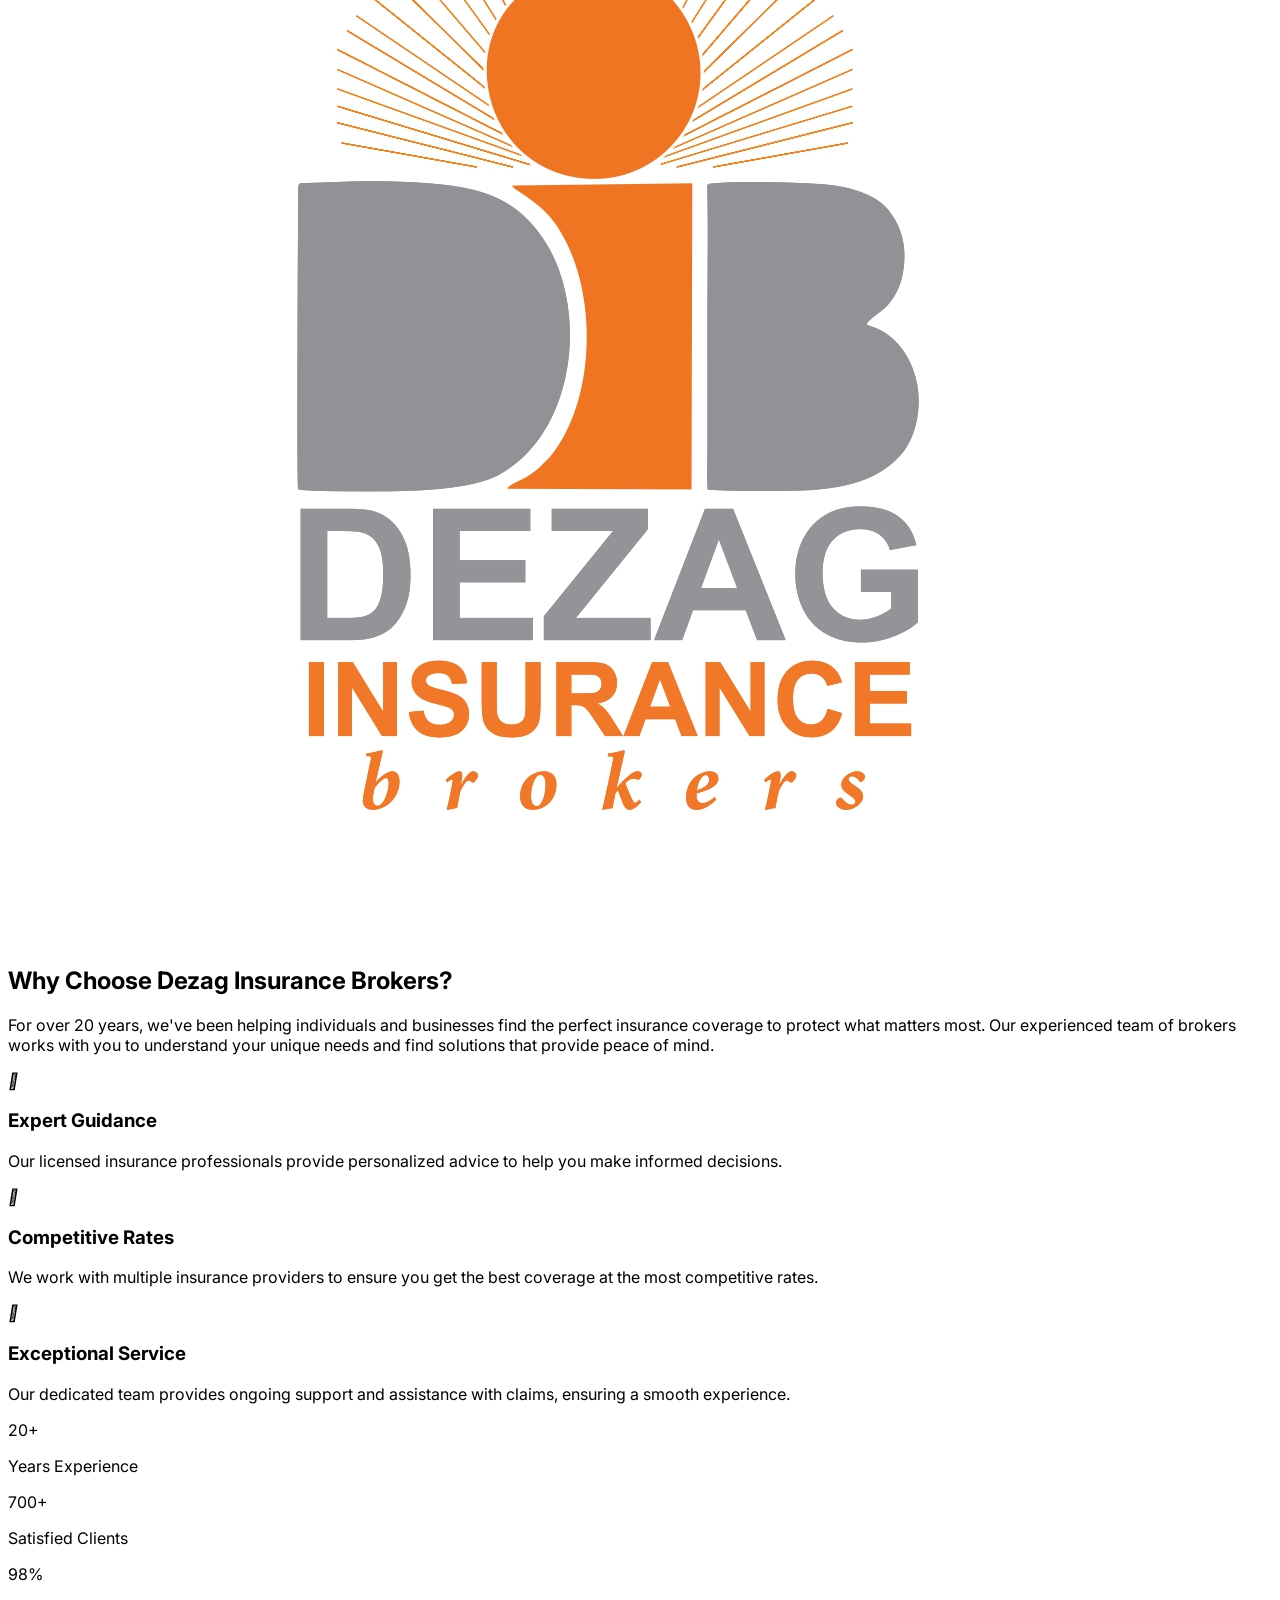
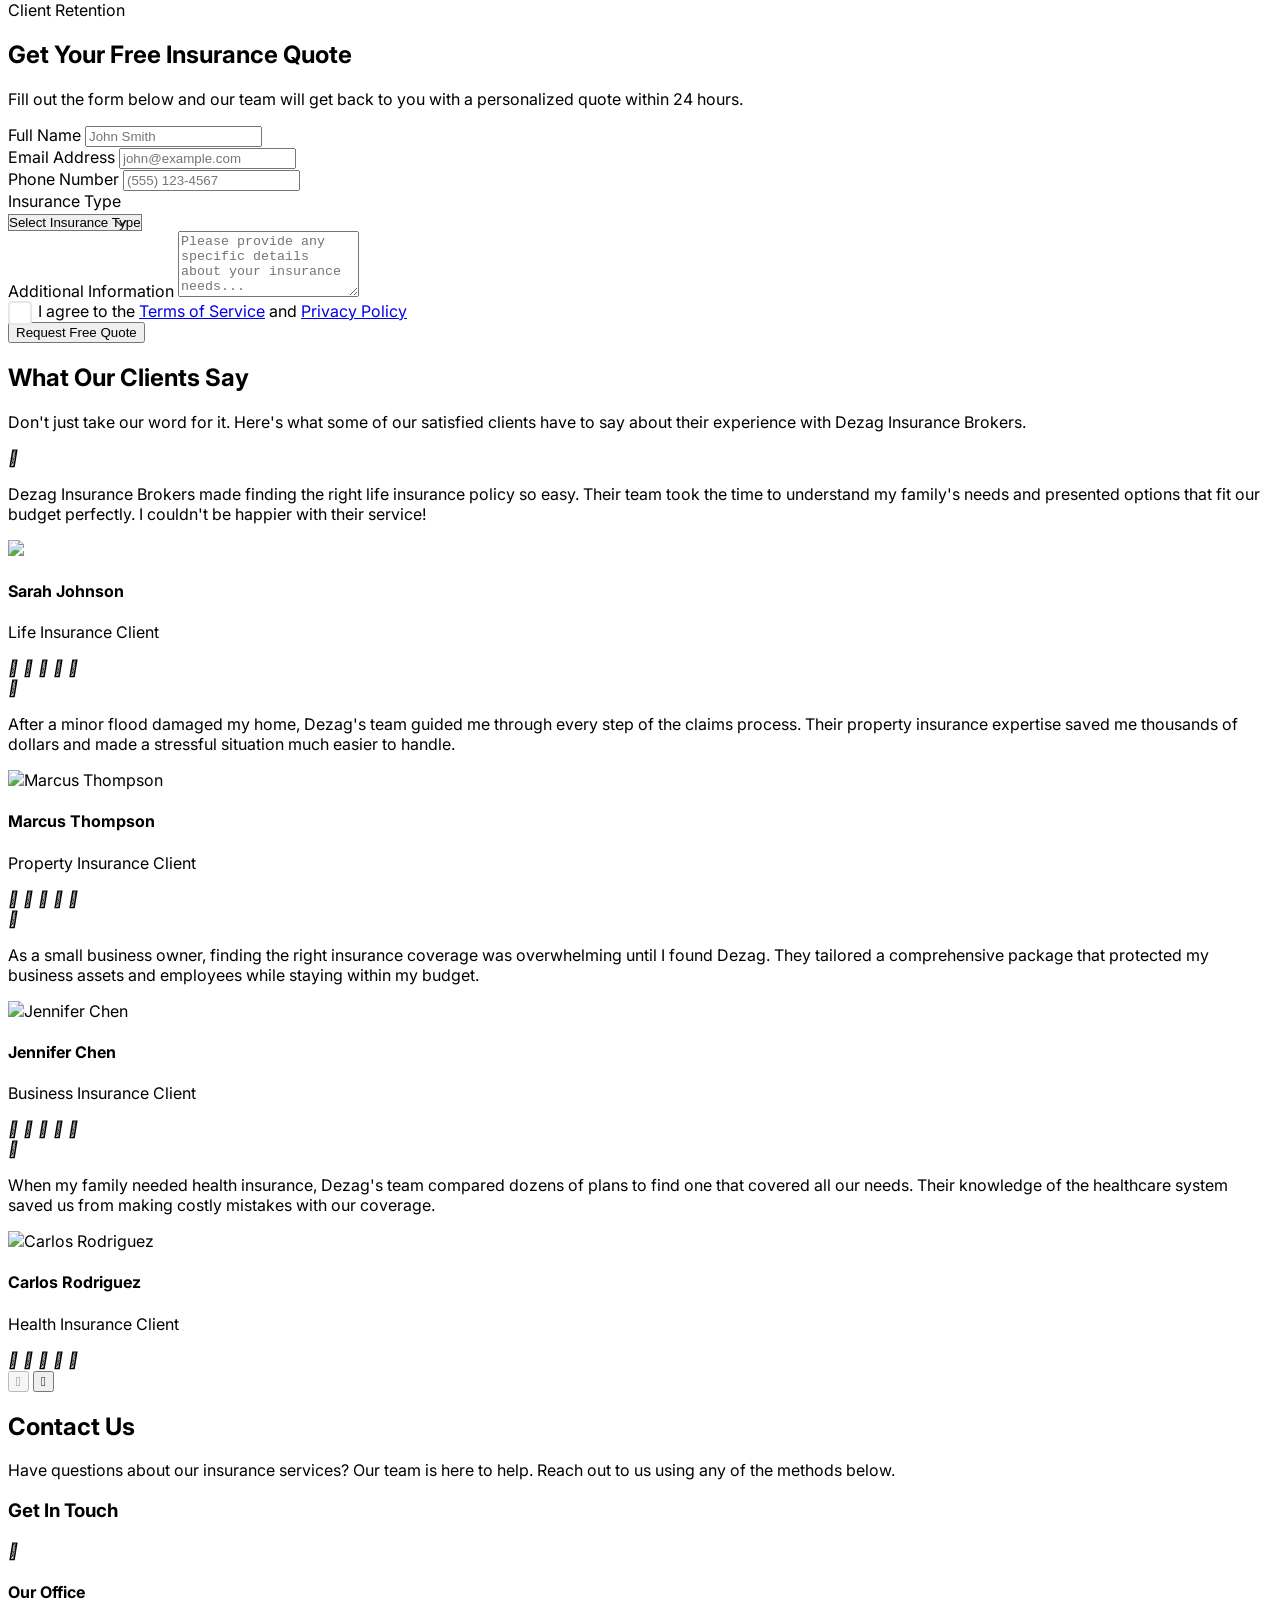
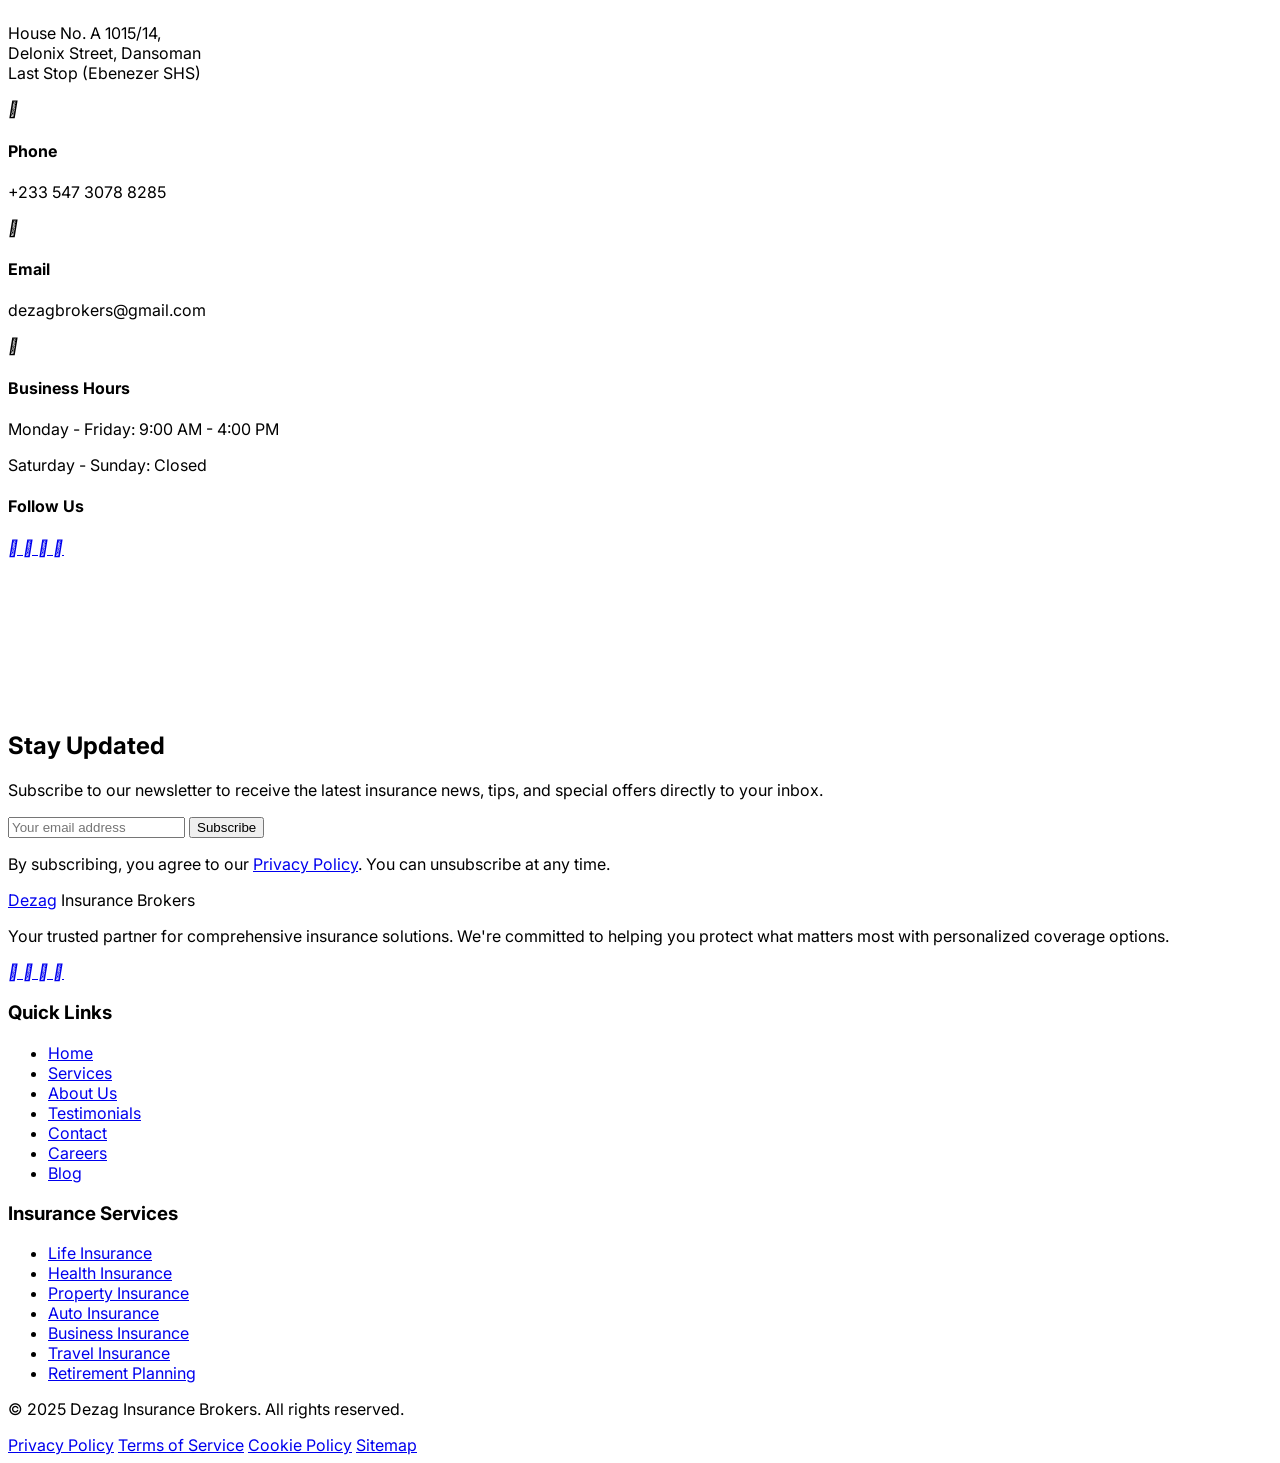
==== commit 59193f23: "Update index.html" ====
--- a/index.html
+++ b/index.html
@@ -293,7 +293,7 @@
         <div class="container mx-auto px-4">
             <div class="grid grid-cols-1 md:grid-cols-2 gap-12 items-center">
                 <div>
-                    <img src="https://readdy.ai/api/search-image?query=professional%20insurance%20consultants%20in%20a%20modern%20office%2C%20diverse%20team%20of%20experts%20discussing%20insurance%20plans%2C%20business%20casual%20attire%2C%20friendly%20and%20approachable%20demeanor%2C%20clean%20well-lit%20office%20space%20with%20orange%20accents%2C%20multiple%20consultants%20reviewing%20documents%20together%2C%20professional%20setting&width=600&height=500&seq=2&orientation=landscape" alt="Insurance Consultants" class="rounded shadow-lg object-cover object-top w-full h-full">
+                    <img src="logo.jpg" alt="Insurance Consultants" class="rounded shadow-lg object-cover object-top w-full h-full">
                 </div>
                 <div>
                     <h2 class="text-3xl font-bold text-gray-900 mb-6">Why Choose Dezag Insurance Brokers?</h2>
